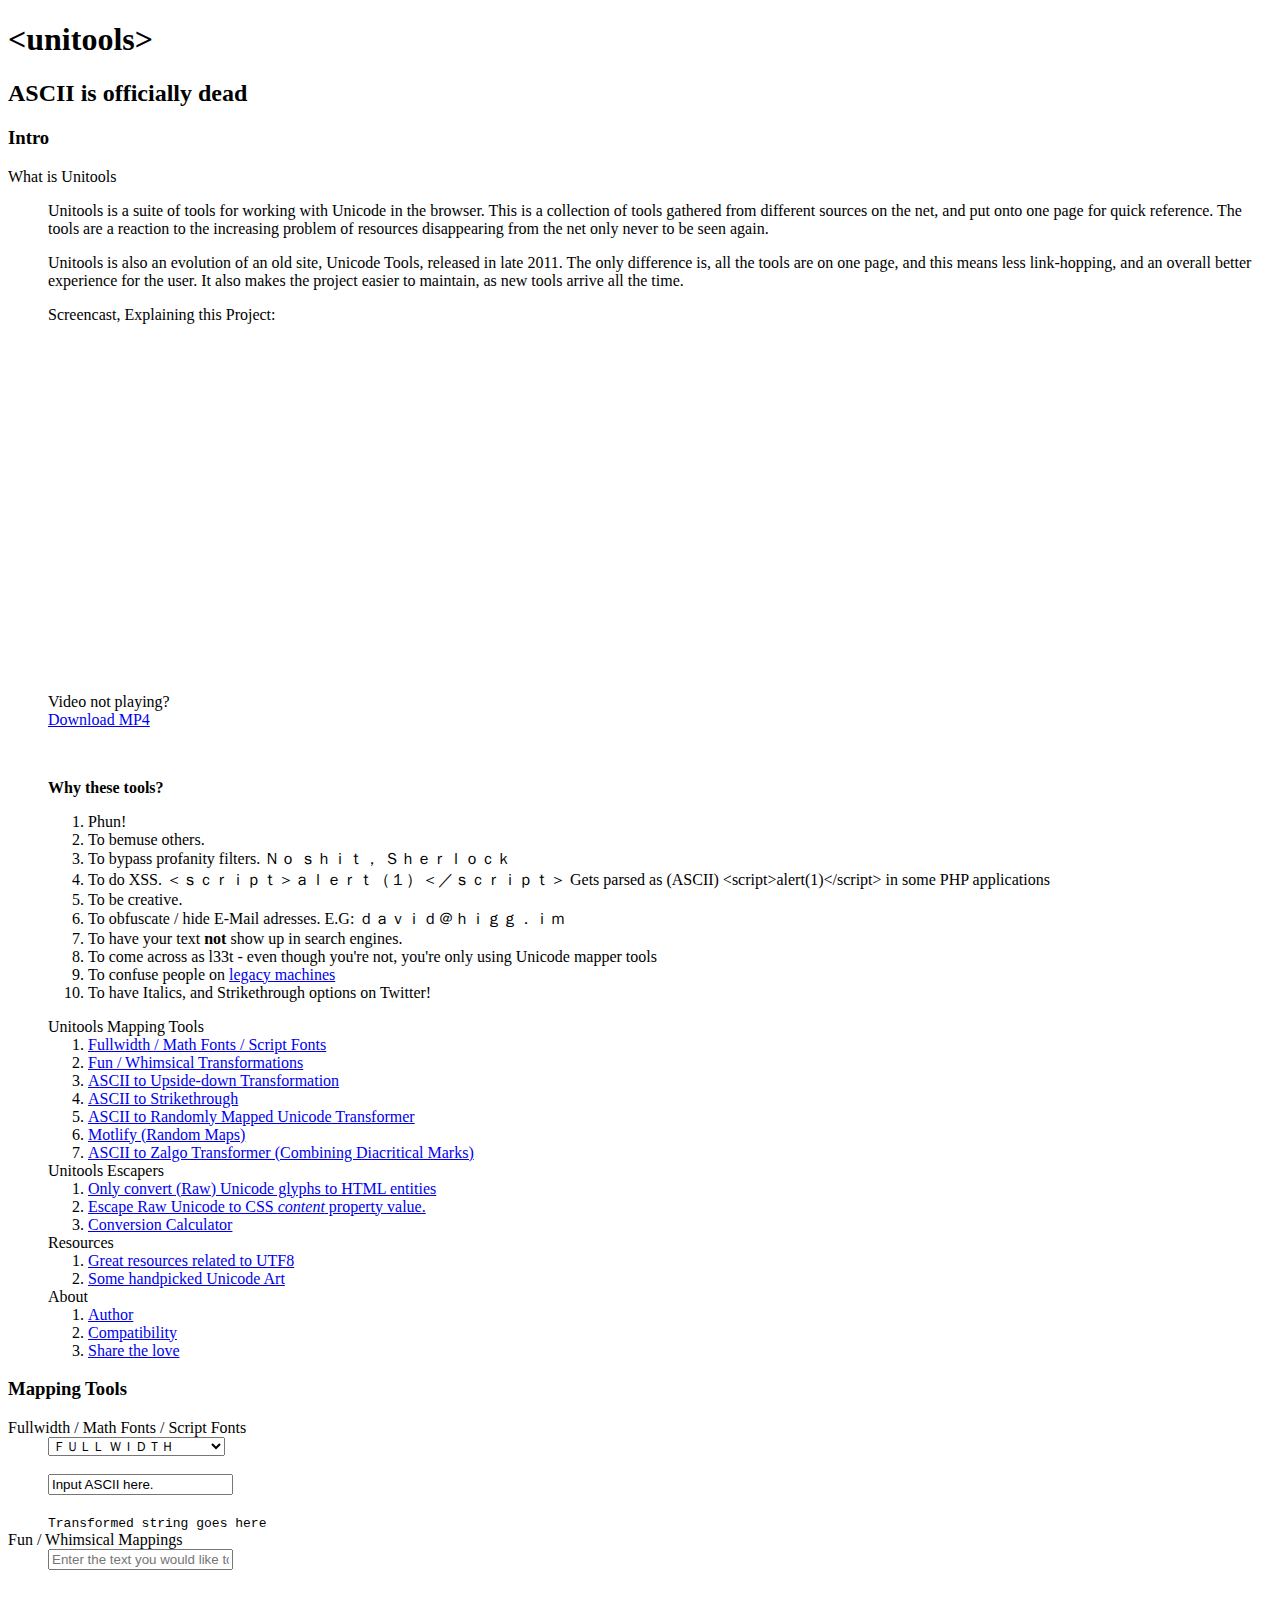
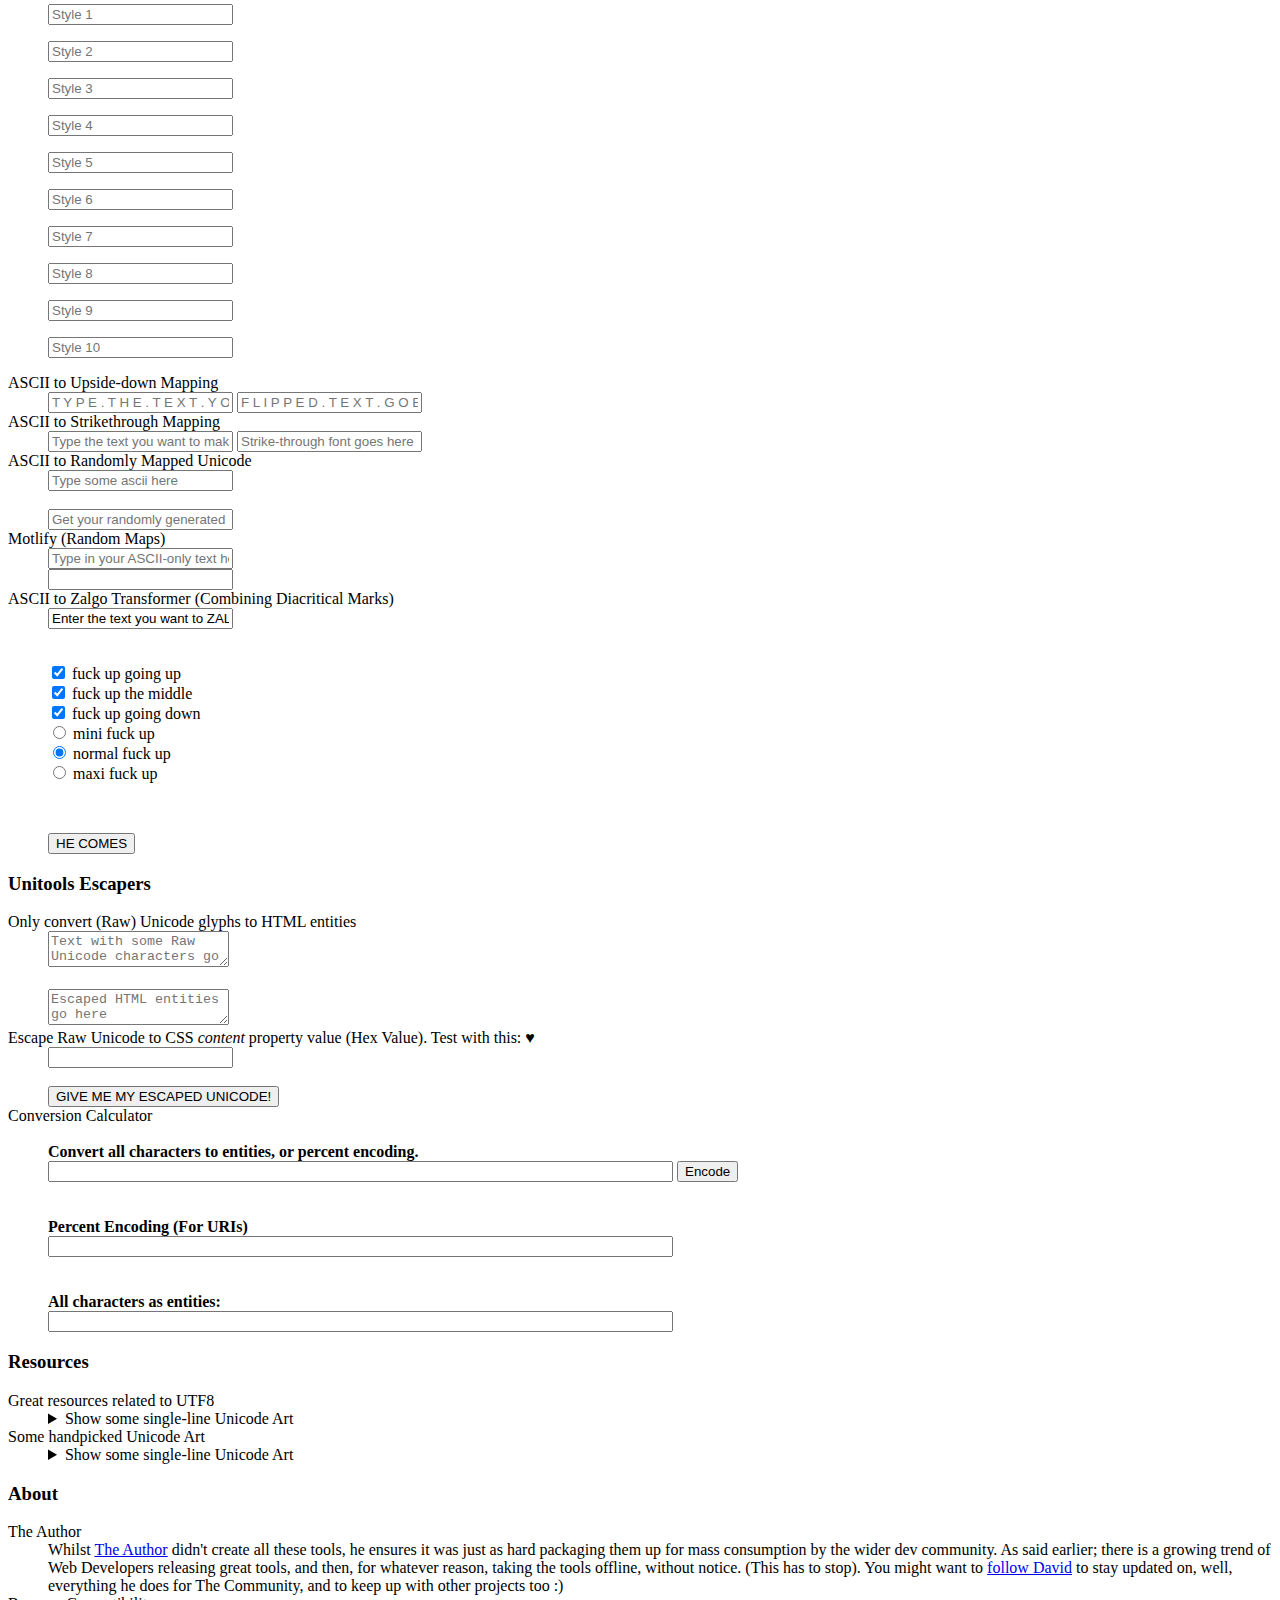
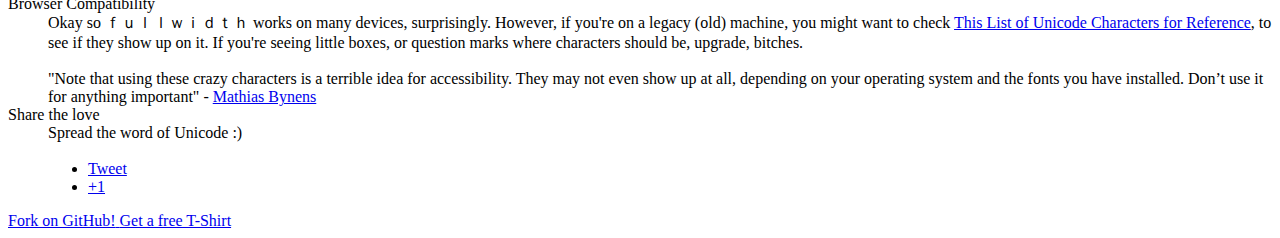
==== index.html @ a4edc74b "The one true commit" ====
<!DOCTYPE html>
<html lang="en">
   <head>
      <meta charset="utf-8" />
      <title>Unitools. Unicode mapping, mappers, maps. Unicode Tools, Utilities. Unicode Manipulate, Manipulation. Unicode Fonts, Glyphs. Fraktur Font. Full Width Unicode. Unicode Escape. Entities. UTF8 Convert. Unicode Conversion, Mangling. ASCII. </title>

      <link href="http://fonts.googleapis.com/css?family=Days+One|Righteous" rel="stylesheet" type="text/css" />

      <link rel="stylesheet" type="text/css" href="http://unicode.eiremedia.netdna-cdn.com/css.css" />

   </head>
   <body>
      <header>
         <h1 id="logo">&lt;<span>unitools</span>&gt;</h1>
      </header>
      <div class="max-width">
         <h2 id="tag_line">ASCII is officially dead</h2>
         <h3>
            Intro
            <span id="intro" class="anchor-id"></span>
         </h3>
         <dl>
            <dt>What is Unitools</dt>
            <dd>
               <p>
                  Unitools is a suite of tools for working with Unicode in the browser. This is a collection of tools gathered from different sources on the net, and put onto one page for quick reference. The tools are a reaction to the increasing problem of resources disappearing from the net only never to be seen again.
               </p>
               <p>Unitools is also an evolution of an old site, Unicode Tools, released in late 2011. The only difference is, all the tools are on one page, and this means less link-hopping, and an overall better experience for the user. It also makes the project easier to maintain, as new tools arrive all the time.</p>
               
               <p>
               <div id="bsap_1278447" class="bsarocks bsap_34ff9915aacae58d404570c35c360031"></div>
               </p>
               
               <p>Screencast, Explaining this Project:</p>
<P>&nbsp;</p>
<iframe width="560" height="315" src="http://www.youtube.com/embed/0e6lX65sw24" frameborder="0" allowfullscreen></iframe>
<br>
Video not playing?<br>
<a href="http://resources.eiremedia.netdna-cdn.com/video/unitools.mp4">Download MP4</a><br>
<P>&nbsp;</p>
               <p>
               <B>Why these tools?</b><br>
               <ol>
               <li>Phun!
               <li>To bemuse others.
               <li>To bypass profanity filters. Ｎｏ ｓｈｉｔ， Ｓｈｅｒｌｏｃｋ
               <li>To do XSS. ＜ｓｃｒｉｐｔ＞ａｌｅｒｔ（１）＜／ｓｃｒｉｐｔ＞ Gets parsed as (ASCII) &lt;script&gt;alert(1)&lt;/script&gt; in some PHP applications
               <li>To be creative.
               <li>To obfuscate / hide E-Mail adresses. E.G: ｄａｖｉｄ＠ｈｉｇｇ．ｉｍ
               <li>To have your text <b>not</b> show up in search engines.
               <li>To come across as l33t - even though you're not, you're only using Unicode mapper tools
               <li>To confuse people on <a href="#nnn">legacy machines</a>
               <li>To have Italics, and Strikethrough options on Twitter!
               </ol>
               </p>
               Unitools Mapping Tools
               <ol>
                  <li><a href="#aaa">Fullwidth / Math Fonts / Script Fonts</a>
                  <li><a href="#bbb">Fun / Whimsical Transformations</a>
                  <li><a href="#ccc">ASCII to Upside-down Transformation</a>
                  <li><a href="#ddd">ASCII to Strikethrough</a>
                  <li><a href="#eee">ASCII to Randomly Mapped Unicode Transformer</a>
                  <li><a href="#fff">Motlify (Random Maps)</a>
                  <li><a href="#ggg">ASCII to Zalgo Transformer (Combining Diacritical Marks)</a>
               </ol>
               Unitools Escapers
               <ol>
                  <li><a href="#hhh">Only convert (Raw) Unicode glyphs to HTML entities</a>
                  <li><a href="#iii">Escape Raw Unicode to CSS <i>content</i> property value.</a>
                  <li><a href="#jjj">Conversion Calculator</a>
               </ol>
               Resources
               <ol>
                  <li><a href="#kkk">Great resources related to UTF8</a>
                  <li><a href="#lll">Some handpicked Unicode Art</a>
               </ol>
               About
               <ol>
                  <li><a href="#mmm">Author</a>
                  <li><a href="#nnn">Compatibility</a>
                  <li><a href="#ooo">Share the love</a>
               </ol>
            </dd>
         </dl>
         <h3>
            Mapping Tools
            <span id="docs" class="anchor-id"></span>
         </h3>
         <dl>
            <dt id="aaa">Fullwidth / Math Fonts / Script Fonts</dt>
            <dd>
               <select id="font">
				<option value="" disabled="disabled">Select a font</option>
				<option value="65248">&#65318;&#65333;&#65324;&#65324; &#65335;&#65321;&#65316;&#65332;&#65320;</option>
				<option value="119743">𝐌𝐀𝐓𝐇 𝐁𝐎𝐋𝐃</option>
				<option value="119795">𝑀𝐴𝑇𝐻 𝐼𝑇𝐴𝐿𝐼𝐶</option>
				<option value="119847">𝑴𝑨𝑻𝑯 𝑩𝑶𝑳𝑫 𝑰𝑻𝑨𝑳𝑰𝑪</option>
				<option value="119899">ℳ𝒜𝒯ℋ 𝒮𝒞ℛℐ𝒫𝒯</option>
				<option value="119951">𝓜𝓐𝓣𝓗 𝓢𝓒𝓡𝓘𝓟𝓣 𝓑𝓞𝓛𝓓</option>
				<option value="120003">𝔉ℜ𝔄𝔎𝔗𝔘ℜ</option>
				<option value="120055">𝔻𝕆𝕌𝔹𝕃𝔼 𝕊𝕋ℝ𝕌ℂ𝕂</option>
				<option value="120107">𝕱𝕽𝕬𝕶𝕿𝖀𝕽 𝕭𝕺𝕷𝕯</option>
				<option value="120159">𝖲𝖠𝖭𝖲 𝖲𝖤𝖱𝖨𝖥</option>
				<option value="120211">𝗦𝗔𝗡𝗦 𝗦𝗘𝗥𝗜𝗙 𝗕𝗢𝗟𝗗</option>
				<option value="120263">𝘚𝘈𝘕𝘚 𝘚𝘌𝘙𝘐𝘍 𝘐𝘛𝘈𝘓𝘐𝘊</option>
				<option value="120315">𝙎𝘼𝙉𝙎 𝙎𝙀𝙍𝙄𝙁 𝘽𝙊𝙇𝘿 𝙄𝙏𝘼𝙇𝙄𝘾</option>
				<option value="120367">𝙼𝙾𝙽𝙾𝚂𝙿𝙰𝙲𝙴</option>
               </select>
               <br /><br />
               <input value="Input ASCII here." id="math_input" onKeyUp="$('#output').empty();fontChange($('#math_input').val(), $('#font').val());" />
               <br /><br />
               <code id="output">Transformed string goes here</code>
            </dd>
            <dt id="bbb">Fun / Whimsical Mappings</dt>
            <dd>
               <form name="generator">
                  <input placeholder="Enter the text you would like to make fun / whimsical here" class="textmakerblue" name="textin" onClick="textin_focus(event,this);" type="text" onKeyUp="change(textin, textout, texthax, textdiv, textarab, textazak, textstripe, textspike, textbol, textsmallbol); breezah(textin, textbre)" /><br /><br />
                  <p>
                     <input placeholder="Style 1" name="textout" type="text" readonly onClick="highlight(this);" />
                  </p>
                  <p>
                     <input placeholder="Style 2" name="textarab" type="text" readonly onClick="highlight(this);" />
                  </p>
                  <p>
                     <input placeholder="Style 3" name="textbre" type="text" readonly onClick="highlight(this);" />
                  </p>
                  <p>
                     <input placeholder="Style 4" name="textstripe" type="text" readonly onClick="highlight(this);" />
                  </p>
                  <p>
                     <input placeholder="Style 5" name="textazak" type="text" readonly onClick="highlight(this);" />
                  </p>
                  <p>
                     <input placeholder="Style 6" name="textdiv" type="text" readonly onClick="highlight(this);" />
                  </p>
                  <p>
                     <input placeholder="Style 7" name="texthax" type="text" readonly onClick="highlight(this);" />
                  </p>
                  <p>
                     <input placeholder="Style 8" name="textspike" type="text" readonly onClick="highlight(this);" />
                  </p>
                  <p>
                     <input placeholder="Style 9" name="textbol" type="text" readonly onClick="highlight(this);" />
                  </p>
                  <p>
                     <input placeholder="Style 10" name="textsmallbol" type="text" readonly onClick="highlight(this);" />
                  </p>
               </form>
            </dd>
            <dt id="ccc">ASCII to Upside-down Mapping</dt>
            <dd>
               <input spellcheck="false" name="original" placeholder="T Y P E . T H E . T E X T . Y O U . W A N T . F L I P P E D . H E R E" onKeyUp="flip()" />
               <input spellcheck="false" name="flipped" placeholder="F L I P P E D . T E X T . G O E S . H E R E" readonly />
            </dd>
            <dt id="ddd">ASCII to Strikethrough Mapping</dt>
            <dd>
               <input spellcheck="false" placeholder="Type the text you want to make strike-through" onKeyUp="strikethroughText(this.value)" />
               <input spellcheck="false" id="striked" placeholder="Strike-through font goes here" readonly />
            </dd>
            <dt id="eee">ASCII to Randomly Mapped Unicode</dt>
            <dd>
               <input spellcheck="false" placeholder="Type some ascii here" id="inputString" onkeyup="doit()" />
               <br />
               <br />
               <input spellcheck="false" placeholder="Get your randomly generated Unicode Mappings!" id="outputString" />
            </dd>
            <dt id="fff">Motlify (Random Maps)</dt>
            <dd>
               <input placeholder="Type in your ASCII-only text here, and see the Motlified version below" type="text" id="motin" onkeyup="forceUpdate()" /><br />
               <input cols="50" readonly="readonly" id="motout" placeholder="" />
            </dd>
            <dt id="ggg">ASCII to Zalgo Transformer (Combining Diacritical Marks)</dt>
            <dd>
               <input autocomplete="off" spellcheck="false" id="zalgo_txt" value="Enter the text you want to ZALGIFY here." />
               <p>
                  <br />
                  <input class="zopt" id="zalgo_opt_up" type="checkbox" checked /> fuck up going up<BR />
                  <input class="zopt" id="zalgo_opt_mid" type="checkbox" checked /> fuck up the middle<BR />
                  <input class="zopt" id="zalgo_opt_down" type="checkbox" checked /> fuck up going down<BR />
                  <input class="zopt" id="zalgo_opt_mini" type="radio" name="optval" /> mini fuck up<BR />
                  <input class="zopt" id="zalgo_opt_normal" type="radio" checked name="optval" /> normal fuck up<BR />
                  <input class="zopt" id="zalgo_opt_maxi" type="radio" name="optval" /> maxi fuck up<BR />
               </p>
               <br />
               <P>
                  <input id="zalgo_btn" onclick="zalgo_textarea('zalgo_txt');" type="button" value="HE COMES" /> 
               </p>
               <div class="output">
                  <p id="lulz_container"></p>
                  <P id="lulz"></P>
               </div>
            </dd>
         </dl>
         <h3>
            Unitools Escapers
         </h3>
         <dl>
            <dt id="hhh">Only convert (Raw) Unicode glyphs to HTML entities</dt>
            <dd>
               <textarea spellcheck="false" name="unicode" placeholder="Text with some Raw Unicode characters go here" onkeyup="toEntity()"></textarea>
               <br /><br />
               <textarea spellcheck="false" name="entity" placeholder="Escaped HTML entities go here" readonly></textarea>
            </dd>
            <dt id="iii">Escape Raw Unicode to CSS <i>content</i> property value (Hex Value). Test with this: ♥</dt>
            <dd>
               <form onsubmit="ASCII_because_my_css_wants_to_remain_unharmed_by_UNICODE(); return false;" action="#">
                  <input class="ggg" name="input" maxlength="1" />
                  <br /><br />
                  <input type="submit" value="GIVE ME MY ESCAPED UNICODE!" />
               </form>
            </dd>
            <dt id="jjj">Conversion Calculator</dt>
            <dd>
               <form name="blah" action=""> 
                  <br /> 
                  <b>Convert all characters to entities, or percent encoding.</b><br /> 
                  <input type="text" name="ascii" size="75" />&nbsp;<input type="button" value="Encode" onclick="encode()" />
                  <br /><br /><br /> 
                  <b>Percent Encoding (For URIs)</b><br /> 
                  <input type="text" name="hex" size="75" />
                  <br /><br /><br /> 
                  <b>All characters as entities:</b><br /> 
                  <input type="text" name="unicode" size="75" />
                  <br /> 
               </form>
            </dd>
         </dl>
         <h3>
            Resources
         </h3>
         <dl>
            <dt id="kkk">Great resources related to UTF8</dt>
            <dd>
              <details>
				<summary>Show some single-line Unicode Art</summary>
               <a href="http://copypastecharacter.com/iphone">http://copypastecharacter.com/iphone</a><br>
               <a href="http://www.unicodemap.org/">http://www.unicodemap.org/</a><br>
               <a href="http://www.emoji-cheat-sheet.com/">http://www.emoji-cheat-sheet.com/</a><br>
               <a href="http://brajeshwar.github.com/entities/">http://brajeshwar.github.com/entities/</a><br>
               <a href="http://adamvarga.com/strike/">http://adamvarga.com/strike/</a><br>
               <a href="http://fsymbols.com/">http://fsymbols.com/</a><br>
               <a href="http://www.grumdrig.com/emoji-list/">http://www.grumdrig.com/emoji-list/</a><br>
               <a href="http://character-code.com/emoticons-html-codes.php">http://character-code.com/emoticons-html-codes.php</a><br>
               <a href="http://www.font.su/">http://www.font.su/</a><br>
               <a href="http://overapi.com/unicode/">http://overapi.com/unicode/</a><br>
               <a href="http://mothereff.in/twitalics">http://mothereff.in/twitalics</a><br />
               <a href="http://unicodinator.com/">http://unicodinator.com/</a><br />
               <a href="http://www.ftrain.com/unicode/">http://www.ftrain.com/unicode/ &lt;&lt; Unicode Table for You</a><br />
               <a href="http://pieisgood.org/tools/unicode-escape.html">http://pieisgood.org/tools/unicode-escape.html</a><br />
               <a href="http://mothereff.in/punycode">http://mothereff.in/punycode</a><br />
               <a href="http://mothereff.in/byte-counter">http://mothereff.in/byte-counter</a><br />
               <a href="http://&#9731;.net">?.net</a><br />
               <a href="http://unicodesnowmanforyou.com/">http://unicodesnowmanforyou.com/</a><br />
               <a href="http://thenextweb.com/2008/09/16/twitterkeys-enhance-your-twitter-conversations/">http://thenextweb.com/2008/09/16/twitterkeys-enhance-your-twitter-conversations/</a><br />
               <a href="http://shapecatcher.com/">http://shapecatcher.com/</a><br />
               <a href="http://leaverou.me/scripts/unicode.html">http://leaverou.me/scripts/unicode.html</a><br />
               <a href="http://closure-library.googlecode.com/svn/trunk/closure/goog/demos/charpicker.html">http://closure-library.googlecode.com/svn/trunk/closure/goog/demos/charpicker.html</a><br />
               <a href="http://copypastecharacter.com/">http://copypastecharacter.com/</a><br />
               <a href="http://xn--n3h.net/">http://xn--n3h.net/</a><br />
               <a href="http://www.alanwood.net/unicode/miscellaneous_symbols.html">http://www.alanwood.net/unicode/miscellaneous_symbols.html</a><br />
               <a href="http://unicode.coeurlumiere.com/">http://unicode.coeurlumiere.com/</a><br />
               <a href="http://www.unicodeart.com/">http://www.unicodeart.com/</a><br />
               <a href="http://www.unicodetools.com/">http://www.unicodetools.com/</a><br />
               <a href="http://unicode.org/resources/online-tools.html">http://unicode.org/resources/online-tools.html</a><br />
               <a href="http://fsymbols.com/">http://fsymbols.com/</a><br />
               <a href="http://facebook-symbols.com/all/">http://facebook-symbols.com/all/</a><br />
               <a href="http://bit.ly/rcwyyh">http://bit.ly/rcwyyh</a><br />
               <a href="https://addons.mozilla.org/en-Us/firefox/addon/unicode-input-toolconverter/">https://addons.mozilla.org/en-Us/firefox/addon/unicode-input-toolconverter/</a><br />
               <a href="http://www.rishida.net/tools/conversion/">http://www.rishida.net/tools/conversion/</a><br />
               <a href="http://www.fritziegm.com/special-characters-unicode-symbolss-and-ascii-art-shapes/">http://www.fritziegm.com/special-characters-unicode-symbolss-and-ascii-art-shapes/</a><br />
               <a href="http://www.unicodemap.org/">http://www.unicodemap.org/</a><br />
               <a href="http://stephenbrooks.org/misc/unicode/index.htm">http://stephenbrooks.org/misc/unicode/index.htm</a><br />
               <a href="http://jsfiddle.net/paul/XqvYE/1/show/">http://jsfiddle.net/paul/XqvYE/1/show//</a><br />
               <a href="http://twitter.com/#!/UnicodeSmily">http://twitter.com/#!/UnicodeSmily</a><br />
               <a href="http://bradchoate.github.com/unicons/">http://bradchoate.github.com/unicons/</a><br />
</details>
            </dd>
            <dt id="lll">Some handpicked Unicode Art</dt>
            <dd>
            
            			<details>
				<summary>Show some single-line Unicode Art</summary>
<p>1.)</p>
               <p>
                  &#9553;&#9612;&#9553;&#9474;&#9474; &#9608; &#9612;&#9474;&#9553;&#9553;
               </p>
               <p>2.)</p>
               <p>
                  &#9604;&#9600;&#9604;&#9600;&#9604;&#9600;&#9604;&#9600;
               </p>
               <p>3.)</p>
               <p>
                  (&#9484;&#8745;&#9488;(&#9699;_&#9698;)&#9484;&#8745;&#9488;) 
               </p>
               <p>4.)</p>
               <p>
                  &#9117;&#9184;&#9181;&#9184;&#9120;
               </p>
               <p>5.)</p>
               <p>
                  &#9608;&#9604;&#9608; &#9608;&#9600;&#9608; &#9608; &#9600;&#9608;&#9600;
               </p>
               <p>6.)</p>
               <p>
                  __&#820;&#305;&#820;&#820;&#801;&#801;&#801; &#801;&#844;l&#801;&#801;&#801; &#801;&#844;l&#801;*&#801;&#801; &#801;&#820;&#305;&#820;&#820;&#801; &#801;&#801;&#865;|&#818;&#865;&#818;&#865;&#818;&#865; &#818;&#9643;&#865;&#818; &#818;&#865;&#818;&#865;&#818;&#960;&#818;&#865;&#818;&#865; &#818;&#865;&#818;&#9643;&#818;&#865;&#818;&#865; &#818;|&#801;&#801;&#801; &#801; &#801;&#820;&#305;&#820;&#801;&#801; &#801;&#844;l&#801;&#801;&#801;&#801;.__
               </p>
               <p>7.)</p>
               <p>
                  (&#773;_&#773;_&#773;(&#773;&#818;&#773;&#818;&#773;&#818;&#773;&#818;&#773;&#818;&#773;(&#773;_&#773;_&#773;&#818;&#1084;&#773;&#818;a&#8203;&#773;&#818;&#1103;&#773;&#818;l&#773;&#818;b&#773;&#818;o&#773;&#818;r&#773;&#818;o&#773;&#818;&#773; _&#773;_&#773;_&#773;() 
               </p>
               <p>8.)</p>
               <p>
                  `&#8226;.&#184;&#184;.&#8226;&#180;`&#8226;.&#184;&#184;.&#8226;&#180;`&#8226;.&#184;&#184;.&#8226;&#180;`&#8226;.&#184;&#184;.&#8226;&#180;`&#8226;.&#184;&#184;.&#8226;&#180;
               </p>
               <p>9.)</p>
               <p>
                  &#175;`&#8226;&#8226;....&#8226;&#8226;&#180;&#175;`&#8226;&#8226;....&#8226;&#8226;&#180;&#175;`&#8226;&#8226;....&#8226;&#8226;&#180;&#175;
               </p>
               <p>10.)</p>
               <p>
                  &#9668;&#9608;&#9608;&#9608;&#9619;&#9618;&#9617;&#9617;._____.&#9617;&#9617;&#9618;&#9619;&#9608;&#9608;&#9608;&#9658;
               </p>
               <p>11.)</p>
               <p>
                  ..&#8226;&#180;&#175;`&#8226;..&#8226;..&#8226;&#180;&#175;`&#8226;..&#8226;..&#8226;&#180;&#175;`&#8226;..
               </p>
               <p>12.)</p>
               <p>
                  &#305;&#305;l&#305;l&#305;l&#305;l&#305;l&#305;lll&#305;~Where the music lives~&#305;l&#305;lll&#305;ll&#305;&#305;ll&#305;ll&#305;&#305;
               </p>
               <p>13.)</p>
               <p>
                  [&#818;&#773;$&#818;&#773;(&#818;&#773;&#953;&#959;&#959;&#818;&#773;)&#818;&#773;$&#818;&#773;]
               </p>
               <p>14.)</p>
               <p>
                  ( &#773;&#818;:&#773;&#818;:&#773;&#818;:&#773;&#818;[&#773;&#818; &#773;&#818;]&#773;&#818;:&#773;&#818;:&#773;&#818;:&#773;&#818; )
               </p>
               <p>15.)</p>
               <p>
                  ((&#773;&#818; &#773;&#818;(&#773;&#818;C&#773;&#818;r&#773;&#818;a&#773;&#818;y&#773;&#818;o&#773;&#818;l&#773;&#818;&#773;&#818;a&#773;&#818;( &#773;&#818;&#773;((>
               </p>
               <p>16.)</p>
               <p>
                  &#9352; &#9353; &#9354; &#9355; &#9356; &#9357; &#9358; &#9359; &#9360; &#9361;
                  &#9362; &#9363; &#9364; &#9365; &#9366; &#9367; &#9368; &#9369; &#9370; &#9371;  
               </p>
               <p>17.)</p>
               <p>
                  &#9617;&#9617;&#9618;&#9619;&#9608;&#9608;&#9608;&#9658;  &#9668;&#9608;&#9608;&#9608;&#9619;&#9618;&#9617;&#9617; 
               </p>
               <p>18.)</p>
               <p>
                  &#3665;&#1769;&#3665;
               </p>
               <p>19.)</p>
               <p>
                  &#3665;&#1769;&#1758;&#1769;&#3665;
               </p>
               <p>20.)</p>
               <p>
                  &#9602; &#9603; &#9605; &#9606; &#9608;  ...  &#9608; &#9606; &#9605; &#9603; &#9602;
               </p>
               <p>21.)</p>
               <p>
                  &#8226;&#9734;.&#8226;*&#180;&#168;`*&#8226;&#8226;&#9829; ... &#9829;&#8226;&#8226;*&#180;&#168;`*&#8226;.&#9734;&#8226;
               </p>
               <p>22.)</p>
               <p>
                  -~*&#8217;&#168;&#175;&#168;&#8217;*&#183;~&#12933;  ...  &#12933;~*&#8217;&#168;&#175;&#168;&#8217;*&#183;~-
               </p>
               <p>23.)</p>
               <p>
                  &#9644;&#9644;&#9644;&#9644;&#9644;&#9644;&#9644;&#9644;&#9644;&#9644;&#9644;&#2972;&#1769;&#1758;&#1769;&#2972;&#9644;&#9644;&#9644;&#9644;&#9644;&#9644;&#9644;&#9644;&#9644;&#9644;&#9644;&#9644;&#9644;
               </p>
               <p>24.)</p>
               <p>
                  &#65331;&#65320;&#65333;&#65332;&#12288;&#65333;&#65328;&#12288;&#65313;&#65326;&#65316;&#12288;&#65317;&#65326;&#65322;&#65327;&#65337;&#12288;&#65332;&#65320;&#65317;&#12288;PAGE
               </p>
               <p>25.)</p>
               <p>
                  |&#818;&#773;&#773;&#9679;&#818;&#773;&#773;|&#818;&#773;&#773;=&#818;&#773;&#773;|&#818;&#773;&#773;&#9679;&#818;&#773;&#773;|
               </p>
               <p>26.)</p>
               <p>
                  *.:&#65377;&#10047;*&#65439;&#8216;&#65439;&#65381;&#10047;.&#65377;.:* *.:&#65377;&#10047;*&#65439;&#8217;&#65439;&#65381;&#10047;.&#65377;.:* *.:&#65377;&#10047;*&#65439;&#168;&#65439;&#9998;&#65381; &#10047;.&#65377;.:* *.:&#65377;&#10047;*&#65439;&#168;&#65439;&#9998;&#65381; &#10047;.&#65377;.:*
               </p>
               <p>27.)</p>
               <p>
                  &#9507;&#9607;&#9607;&#9607;&#9552;&#9472;
               </p>
               <p>28.)</p>
               <p>
                  &#12304;&#12484;&#12305;
               </p>
               <p>29.)</p>
               <p>
                  &#1203;&#824;&#1202;&#824;&#1203;
               </p>
               <p>30.)</p>
               <p>
                  (&#175;`&#8226;._.&#8226; &#8226;._.&#8226;&#180;&#175;)   
               </p>
               <p>31.)</p>
               <p>
                  (&#175;`&#176;.&#8226;&#176;&#8226;.&#9733;* *&#9733; .&#8226;&#176;&#8226;.&#176;&#180;&#175;)    
               </p>
               <p>32.)</p>
               <p>
                  &#8857;&#65103;&#8857;   
               </p>
               <p>33.)</p>
               <p>
                  &#9608; &#9827; &#9608;
               </p>
               <p>34.)</p>
               <p>
                  &#440;&#821;&#801;&#1244;&#821;&#808;&#772;&#439;
               </p>
               <p>35.)</p>
               <p>
                  &#831; &#831; &#831;'\&#831;&#831;&#821;&#839;\&#1079;==(&#8226;&#810;&#9679;)==&#949;/&#831;&#831;&#821;&#839;/'&#831; &#831; &#831; 
               </p>
               <p>36.)</p>
               <p>
                  &#9580;&#9552;&#9580;
               </p>
               <p>37.)</p>
               <p>
                  (&#773;_&#773;_&#773;_&#773;(&#773;_&#773;_&#773;_&#773;_&#773;_&#773;_&#773;_&#773;_&#773;&#773;_&#773;&#8203;()&#1706;&#1746;
               </p>
               <p>38.)</p>
               <p>
                  &#1812;&#1826;&#1820;&#1812;
               </p>
               <p>39.)</p>
               <p>
                  &#1637;&#65275; &#65225;&#8730;&#1637;&#65166; &#1649;&#1094;
               </p>
               <p>40.)</p>
               <p>
                  &#729;&#183;&#1632;&#8226;&#9679;&#9829;&#440;&#821;&#801;&#1244;&#821;&#808;&#772;&#439;&#9829;&#9679;&#8226;&#1632;&#183;&#729;
               </p>
               <p>41.)</p>
               <p>
                  &#9581;&#8745;&#9582;(^&#9787;^)&#9581;&#8745;&#9582; 
               </p>
               <p>42.)</p>
               <p>
                  &#12541;(&#180;&#12540;&#65344;)&#12494;
               </p>
               <p>43.)</p>
               <p>
                  &#20984;&#65287;&#12408;&#65287;&#20984;
               </p>
               <p>44.)</p>
               <p>
                  L&#1637;&#65275;&#65225;&#8730;&#1637;&#965; F&#1637;&#1075;'&#65225;&#8730;&#65225;&#1075;
               </p>
               <p>45.)</p>
               <p>
                  &#9608;&#9553;&#9612;&#9474; &#9608;&#9474;&#9553;&#9612; &#9553;&#9474;&#9474;&#9608;&#9553;&#9612; &#9474;&#9553;&#9553;&#9608;&#9553; &#9474;&#9553;&#9553;&#9608;&#9553;
               </p>
               <p>46.)</p>
               <p>
                  l&#305;ll&#305; |&#818;&#773;&#773;&#9679;&#818;&#773;&#773;|&#818;&#773;&#773;=&#818;&#773;&#773;|&#818;&#773;&#773;&#9679;&#818;&#773;&#773;| l&#305;ll&#305;
               </p>
               <p>47.)</p>
               <p>
                  &#3572;
               </p>
               <p>48.)</p>
               <p>
                  &#9911;
               </p>
               <p>49.)</p>
               <p>
                  [&#818;&#773;$&#818;&#773;(&#818;&#773;1&#818;&#773;)&#818;&#773;$&#818;&#773;]   [&#818;&#773;$&#818;&#773;(&#818;&#773;5&#818;&#773;)&#818;&#773;$&#818;&#773;]   [&#818;&#773;$&#818;&#773;(&#818;&#773;&#953;&#959;&#959;&#818;&#773;)&#818;&#773;$&#818;&#773;]   [&#818;&#773;$&#818;&#773;(&#818;&#773;2&#959;&#959;&#818;&#773;)&#818;&#773;$&#818;&#773;]
               </p>
               <p>50.)</p>
               <p>
                  &#5842;
               </p>
               <p>51.)</p>
               <p>
                  &#5842; &#5834; &#5811; &#5834; &#5829; &#5819; 
               </p>
               <p>52.)</p>
               <p>
                  &#2701;&#4396;
               </p>
               <p>53.)</p>
               <p>
                  &#661;&#8226;&#811;&#865;&#8226;&#660;
               </p>
               <p>54.)</p>
               <p>
                  &#7584;&#7608;&#7580;&#7503;&#7527;&#8338;&#7524;
               </p>
			</details>
            
               
            </dd>
         </dl>
         <h3>
            About
         </h3>
         <dl>
            <dt id="mmm">The Author</dt>
            <dd>
               Whilst <a href="Http://higg.im/">The Author</a> didn't create all these tools, he ensures it was just as hard packaging them up for mass consumption by the wider dev community. As said earlier; there is a growing trend of Web Developers releasing great tools, and then, for whatever reason, taking the tools offline, without notice. (This has to stop). You might want to <a href="https://alpha.app.net/dh" rel="me">follow David</a> to stay updated on, well, everything he does for The Community, and to keep up with other projects too :)
            </dd>
            <dt id="nnn">Browser Compatibility</dt>
            <dd>
               Okay so ｆｕｌｌｗｉｄｔｈ works on many devices, surprisingly. However, if you're on a legacy (old) machine, you might want to check <a href="/characters/">This List of Unicode Characters for Reference</a>, to see if they show up on it. If you're seeing little boxes, or question marks where characters should be, upgrade, bitches.<br /><br />
               "Note that using these crazy characters is a terrible idea for accessibility. They may not even show up at all, depending on your operating system and the fonts you have installed. Don’t use it for anything important" - <a href="http://mths.be">Mathias Bynens</a>
            </dd>
            <dt id="ooo">Share the love</dt>
            <dd>
               Spread the word of Unicode :)
               
               <ul class="socialcount" data-url="http://unicod.es/" data-counts="true" data-share-text="Unicode Tools #unicode">
               
               <br>
               
	<li class="twitter"><a href="https://twitter.com/intent/tweet?text=http://unicod.es/" title="Share on Twitter"><span class="social-icon icon-twitter"></span><span class="count">Tweet</span></a></li>
	<li class="googleplus"><a href="https://plus.google.com/share?url=http://unicod.es/" title="Share on Google Plus"><span class="social-icon icon-googleplus"></span><span class="count">+1</span></a></li>
</ul>
            </dd>
         </dl>
      </div>
      <footer>
      </footer>
      <script src="http://ajax.googleapis.com/ajax/libs/jquery/1.7.2/jquery.min.js"></script>
      <script src="http://unicode.eiremedia.netdna-cdn.com/js/jquery.details.js"></script>
      <script src="http://unicode.eiremedia.netdna-cdn.com/js/fonts.js"></script>
      <script src="http://unicode.eiremedia.netdna-cdn.com/js/uni.js"></script>
      <script src="http://unicode.eiremedia.netdna-cdn.com/js/weird.js"></script>
      <script src="http://unicode.eiremedia.netdna-cdn.com/js/flip.js"></script>
      <script src="http://unicode.eiremedia.netdna-cdn.com/js/random.map.js"></script>
      <script src="http://unicode.eiremedia.netdna-cdn.com/js/motlify.js"></script>
      <script src="http://unicode.eiremedia.netdna-cdn.com/js/zalg.js"></script>
      <script src="http://unicode.eiremedia.netdna-cdn.com/js/toentity.js"></script>
      <script src="http://unicode.eiremedia.netdna-cdn.com/js/css.sanitizer.js"></script>
      <script src="http://unicode.eiremedia.netdna-cdn.com/js/calculator.js"></script>
      <script src="http://unicode.eiremedia.netdna-cdn.com/js/strike.js"></script>
      <script src="http://unicode.eiremedia.netdna-cdn.com/js/socialcount.js?122"></script>
      <script>
         $(function() {
         $('details').details()
         })
      </script>
      <a id="github" href="https://github.com/higgo/higgo.github.com">
      <span>Fork on GitHub!</span>
      <span>Get a free T-Shirt</span>
      </a>
      <script src="http://s3.buysellads.com/ac/bsa.js"></script>
      
<script type="text/javascript">
  var _gauges = _gauges || [];
  (function() {
    var t   = document.createElement('script');
    t.type  = 'text/javascript';
    t.async = true;
    t.id    = 'gauges-tracker';
    t.setAttribute('data-site-id', '5144aea6f5a1f5670a000040');
    t.src = '//secure.gaug.es/track.js';
    var s = document.getElementsByTagName('script')[0];
    s.parentNode.insertBefore(t, s);
  })();
</script>
      
   </body>
</html>
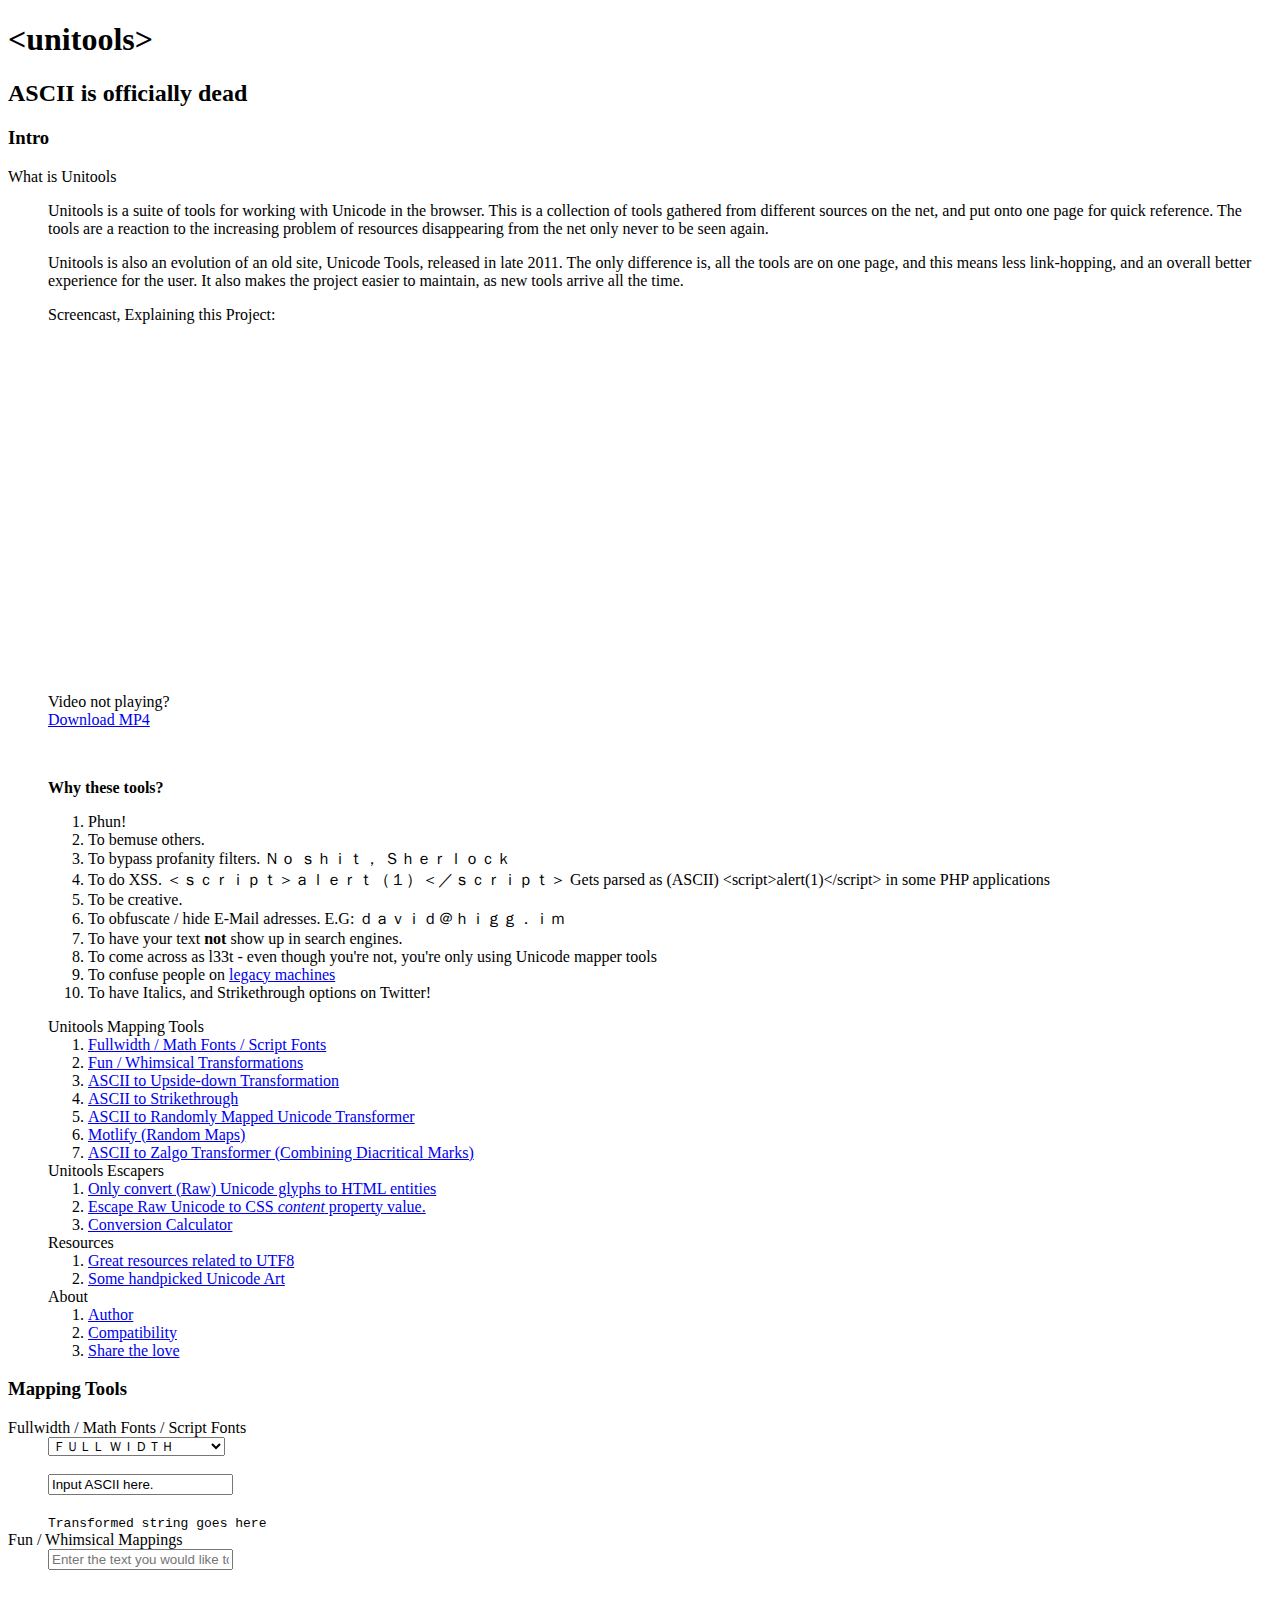
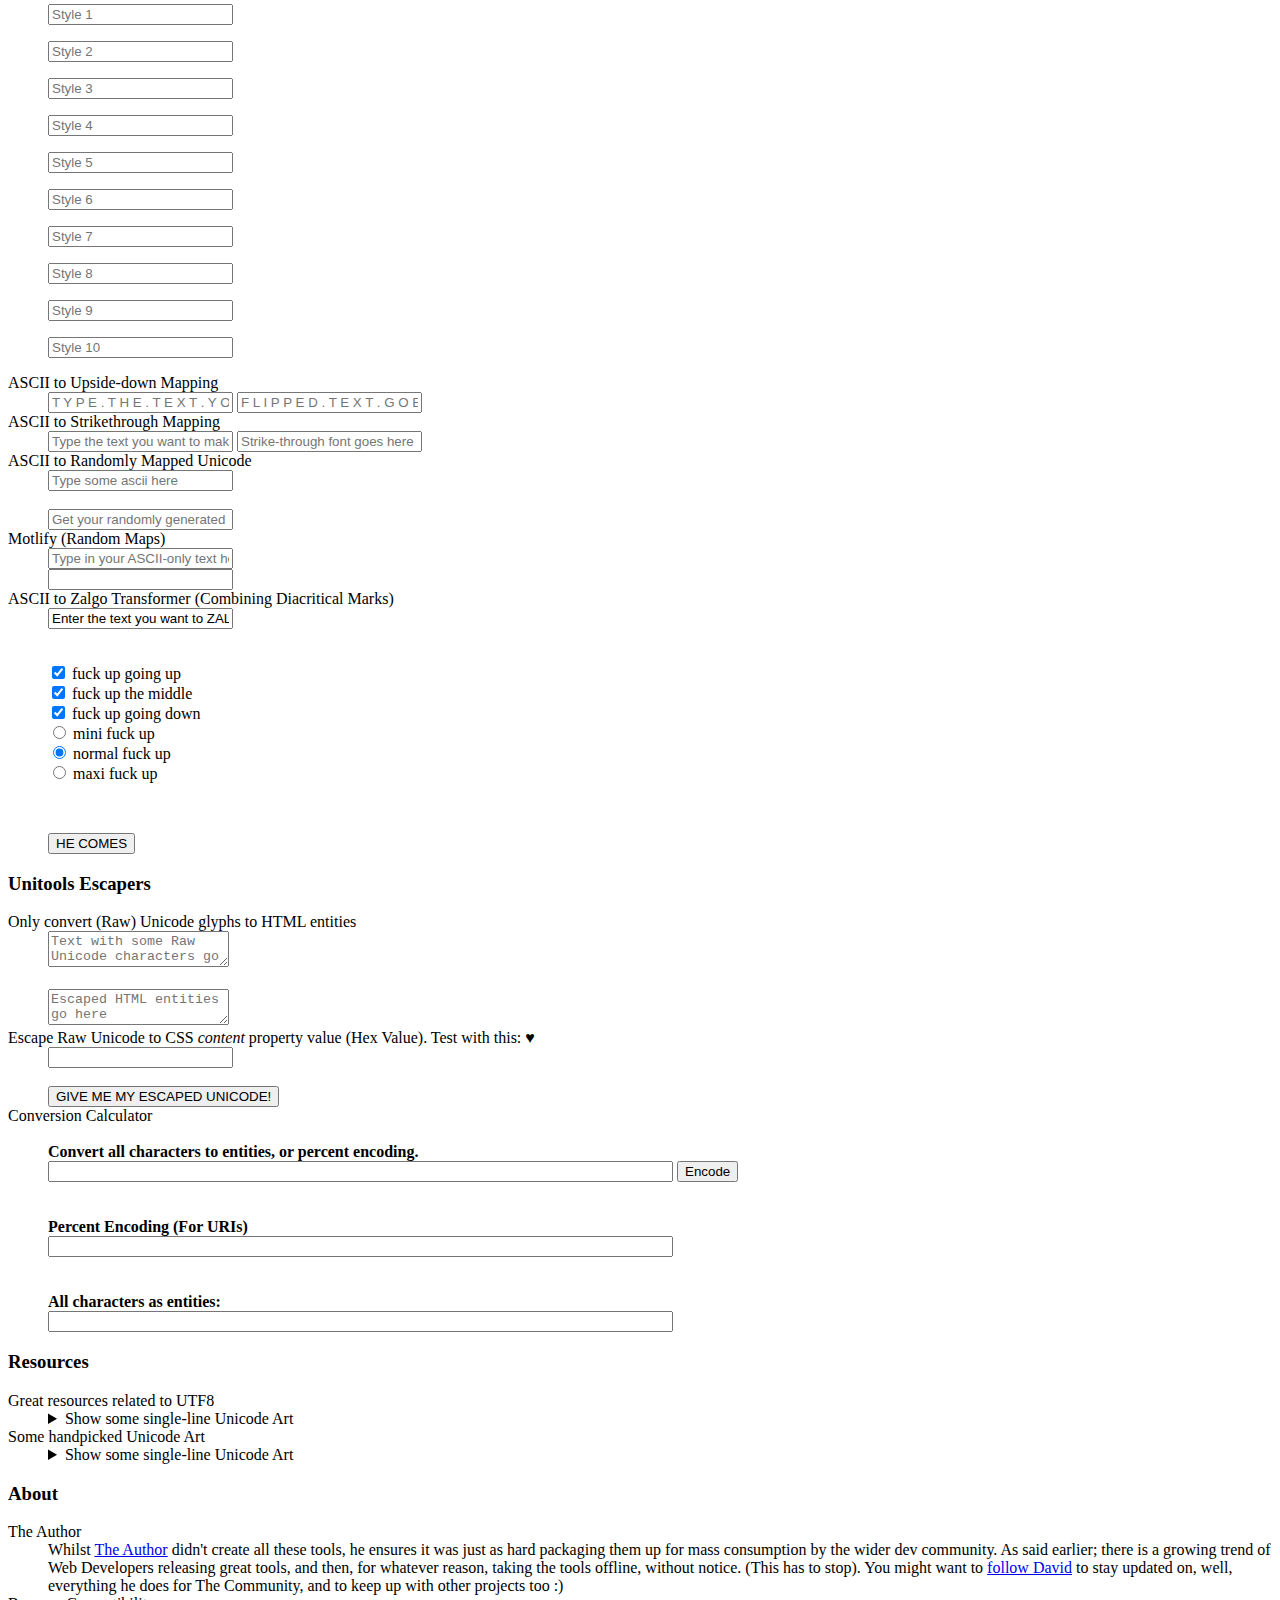
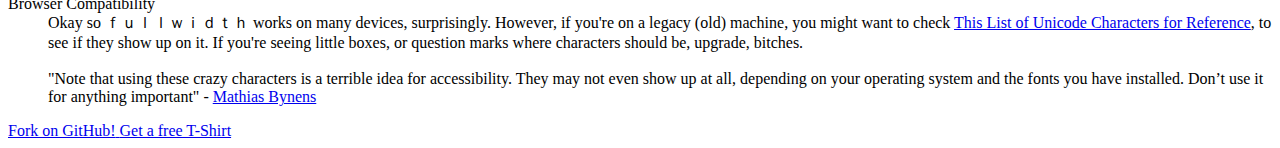
==== commit 8b98807b: "The one true commit" ====
--- a/index.html
+++ b/index.html
@@ -515,18 +515,6 @@
                Okay so ｆｕｌｌｗｉｄｔｈ works on many devices, surprisingly. However, if you're on a legacy (old) machine, you might want to check <a href="/characters/">This List of Unicode Characters for Reference</a>, to see if they show up on it. If you're seeing little boxes, or question marks where characters should be, upgrade, bitches.<br /><br />
                "Note that using these crazy characters is a terrible idea for accessibility. They may not even show up at all, depending on your operating system and the fonts you have installed. Don’t use it for anything important" - <a href="http://mths.be">Mathias Bynens</a>
             </dd>
-            <dt id="ooo">Share the love</dt>
-            <dd>
-               Spread the word of Unicode :)
-               
-               <ul class="socialcount" data-url="http://unicod.es/" data-counts="true" data-share-text="Unicode Tools #unicode">
-               
-               <br>
-               
-	<li class="twitter"><a href="https://twitter.com/intent/tweet?text=http://unicod.es/" title="Share on Twitter"><span class="social-icon icon-twitter"></span><span class="count">Tweet</span></a></li>
-	<li class="googleplus"><a href="https://plus.google.com/share?url=http://unicod.es/" title="Share on Google Plus"><span class="social-icon icon-googleplus"></span><span class="count">+1</span></a></li>
-</ul>
-            </dd>
          </dl>
       </div>
       <footer>
@@ -544,7 +532,7 @@
       <script src="http://unicode.eiremedia.netdna-cdn.com/js/css.sanitizer.js"></script>
       <script src="http://unicode.eiremedia.netdna-cdn.com/js/calculator.js"></script>
       <script src="http://unicode.eiremedia.netdna-cdn.com/js/strike.js"></script>
-      <script src="http://unicode.eiremedia.netdna-cdn.com/js/socialcount.js?122"></script>
+      
       <script>
          $(function() {
          $('details').details()
@@ -556,19 +544,6 @@
       </a>
       <script src="http://s3.buysellads.com/ac/bsa.js"></script>
       
-<script type="text/javascript">
-  var _gauges = _gauges || [];
-  (function() {
-    var t   = document.createElement('script');
-    t.type  = 'text/javascript';
-    t.async = true;
-    t.id    = 'gauges-tracker';
-    t.setAttribute('data-site-id', '5144aea6f5a1f5670a000040');
-    t.src = '//secure.gaug.es/track.js';
-    var s = document.getElementsByTagName('script')[0];
-    s.parentNode.insertBefore(t, s);
-  })();
-</script>
       
    </body>
 </html>
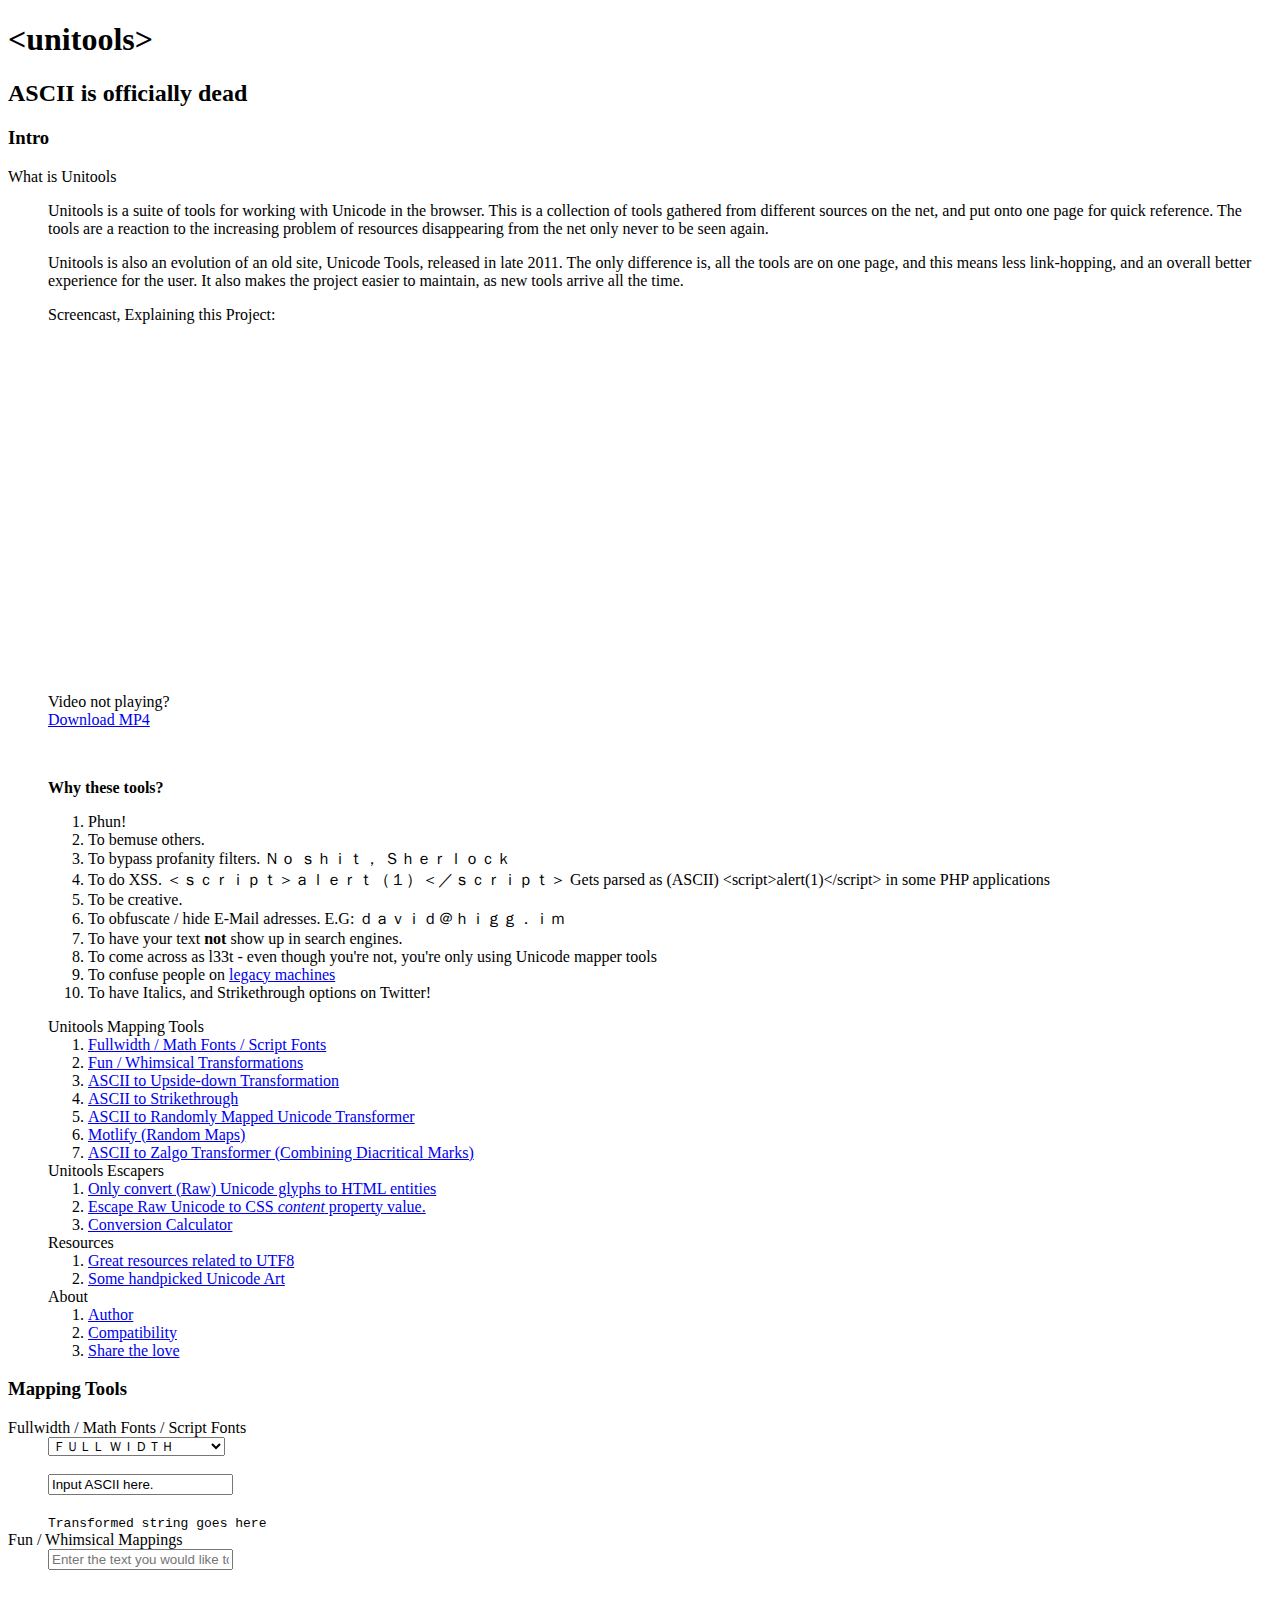
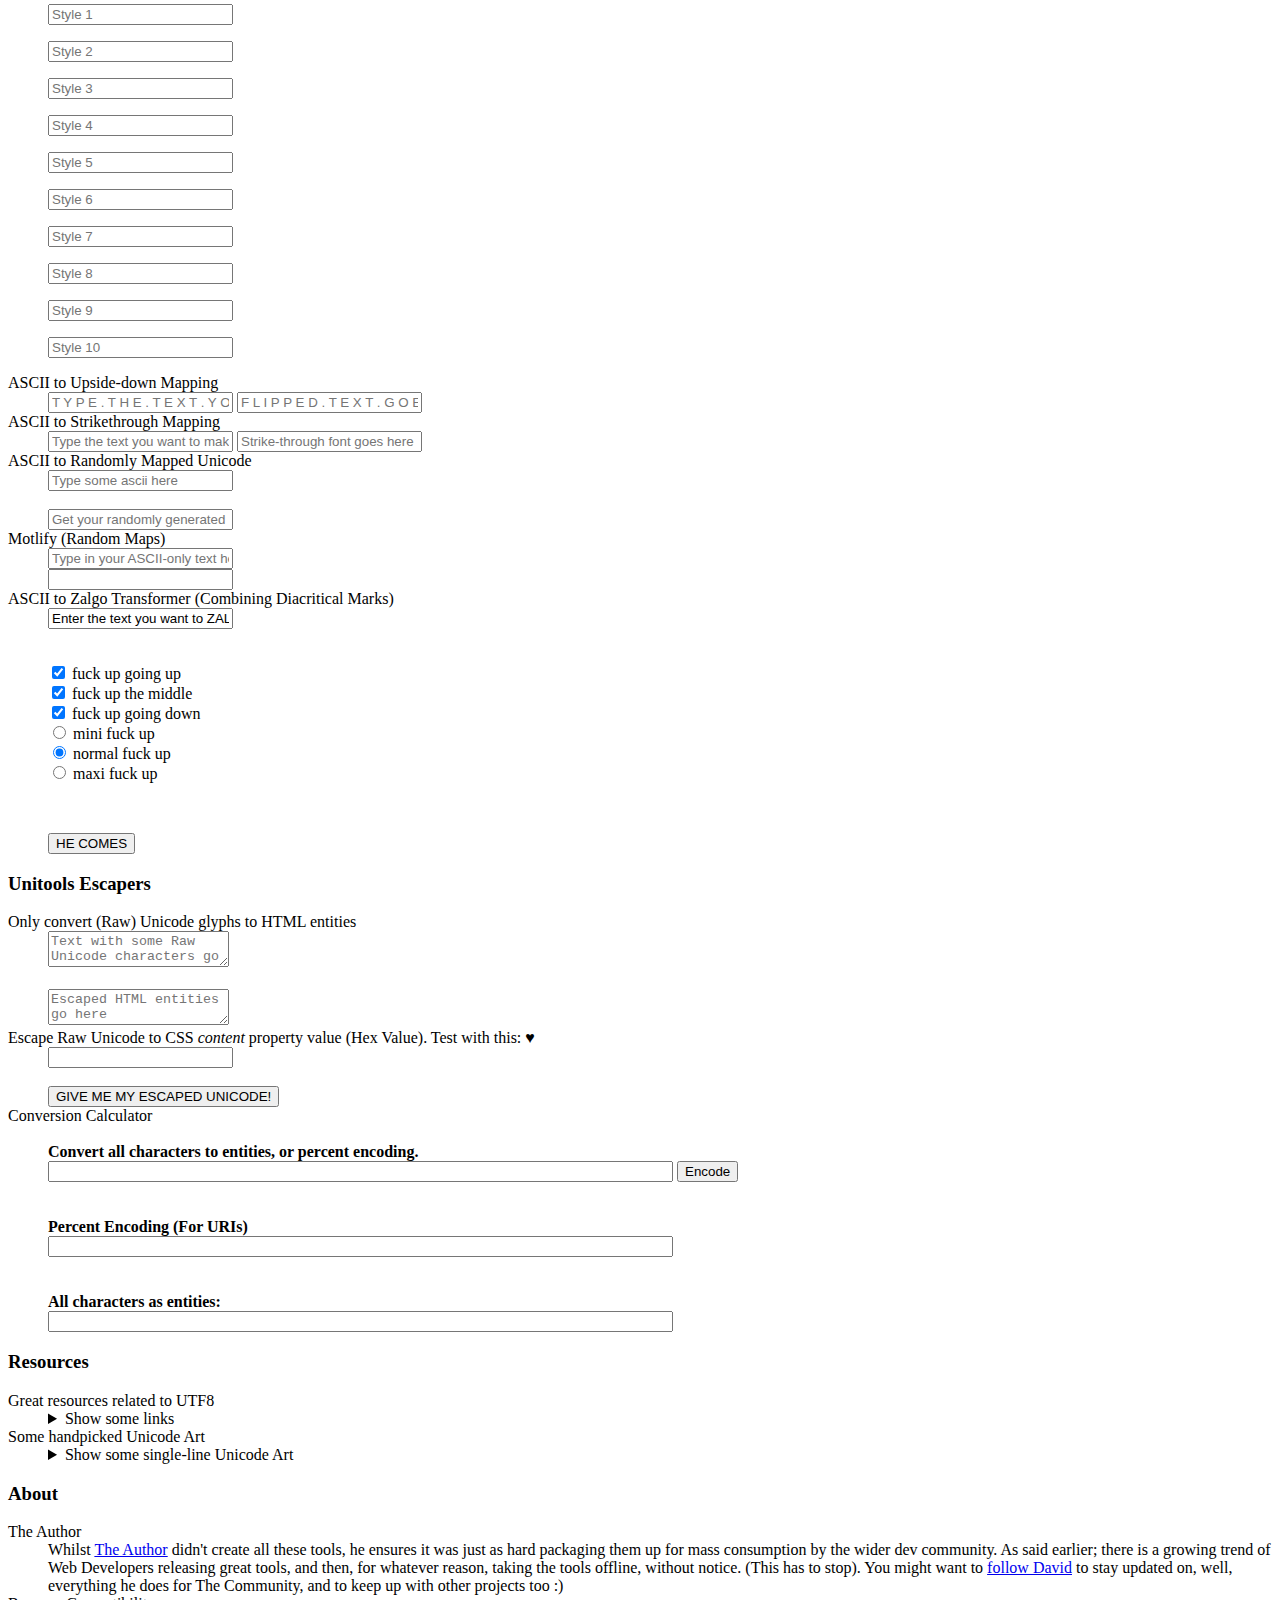
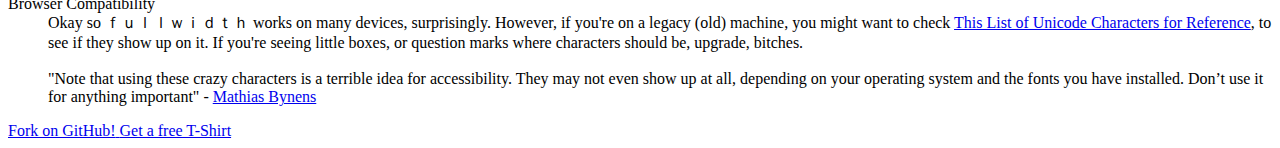
==== commit e2057424: "The one true commit" ====
--- a/index.html
+++ b/index.html
@@ -232,7 +232,7 @@
             <dt id="kkk">Great resources related to UTF8</dt>
             <dd>
               <details>
-				<summary>Show some single-line Unicode Art</summary>
+				<summary>Show some links</summary>
                <a href="http://copypastecharacter.com/iphone">http://copypastecharacter.com/iphone</a><br>
                <a href="http://www.unicodemap.org/">http://www.unicodemap.org/</a><br>
                <a href="http://www.emoji-cheat-sheet.com/">http://www.emoji-cheat-sheet.com/</a><br>
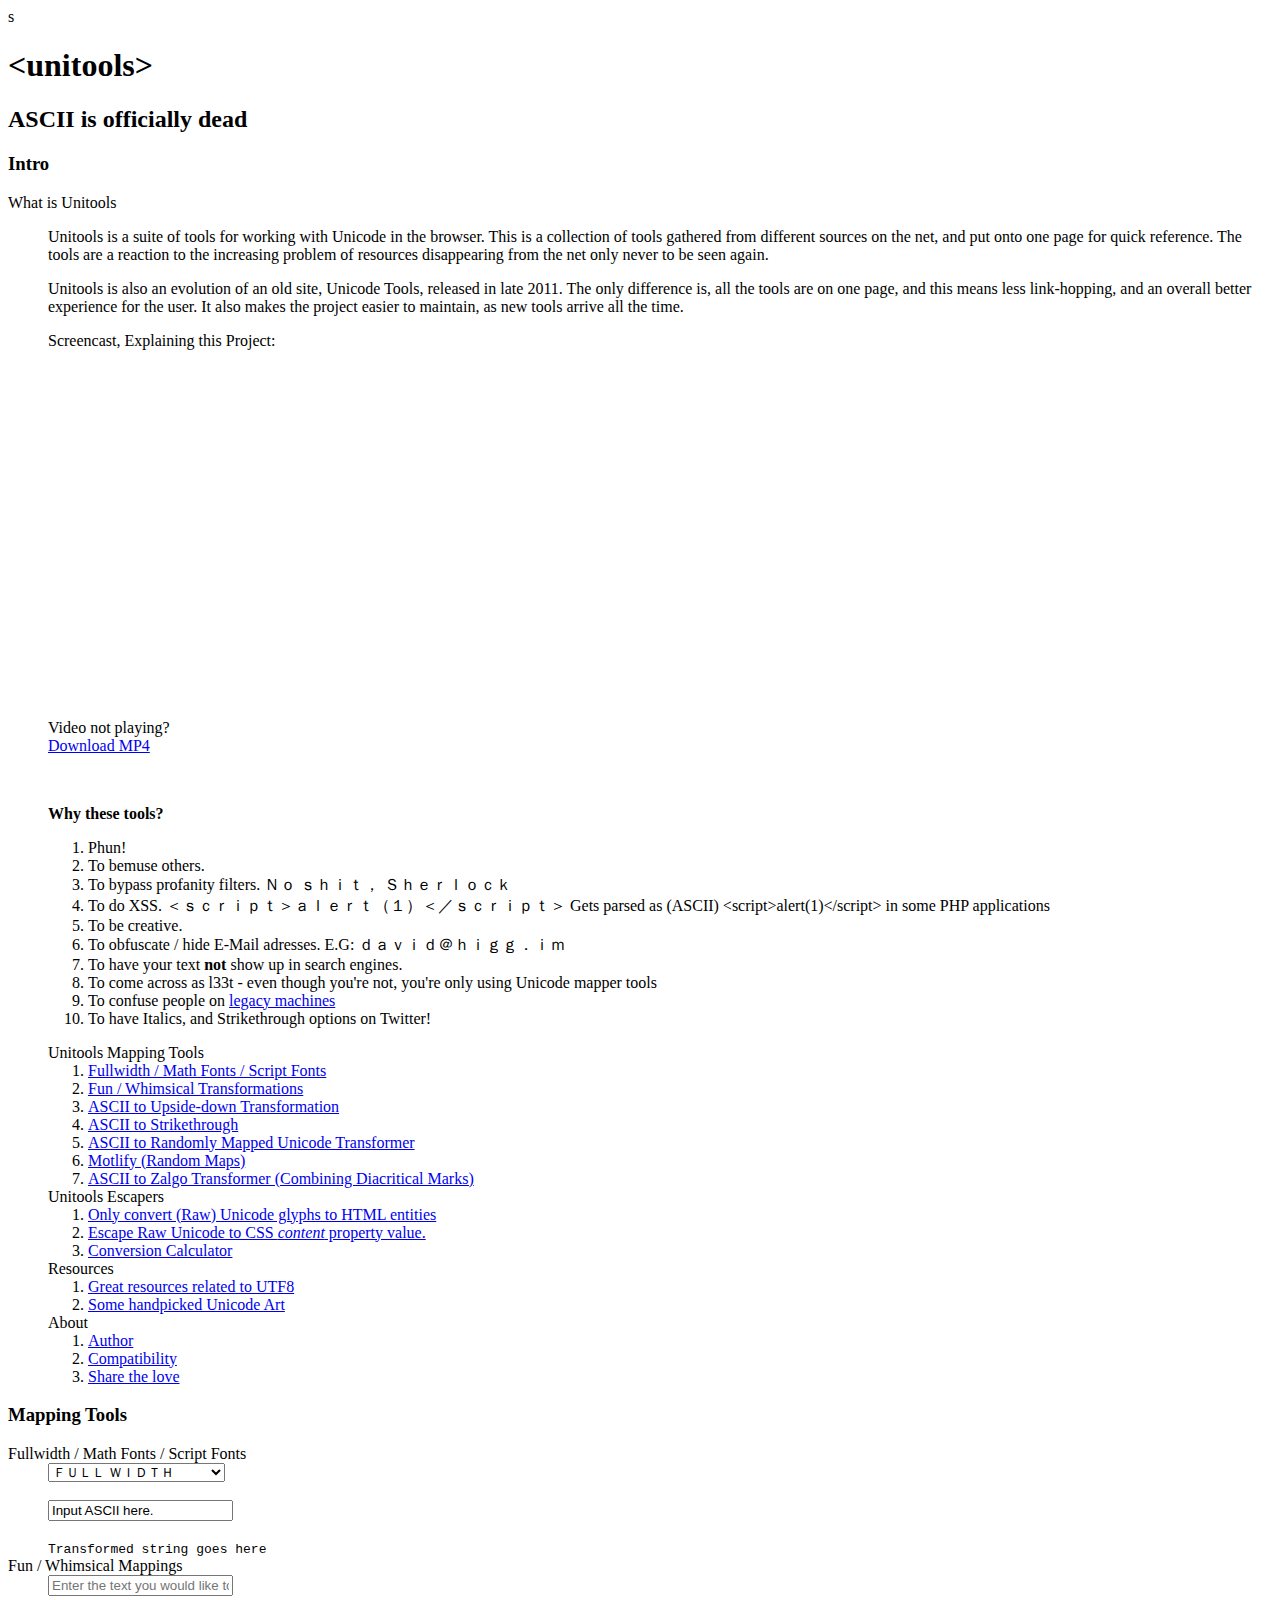
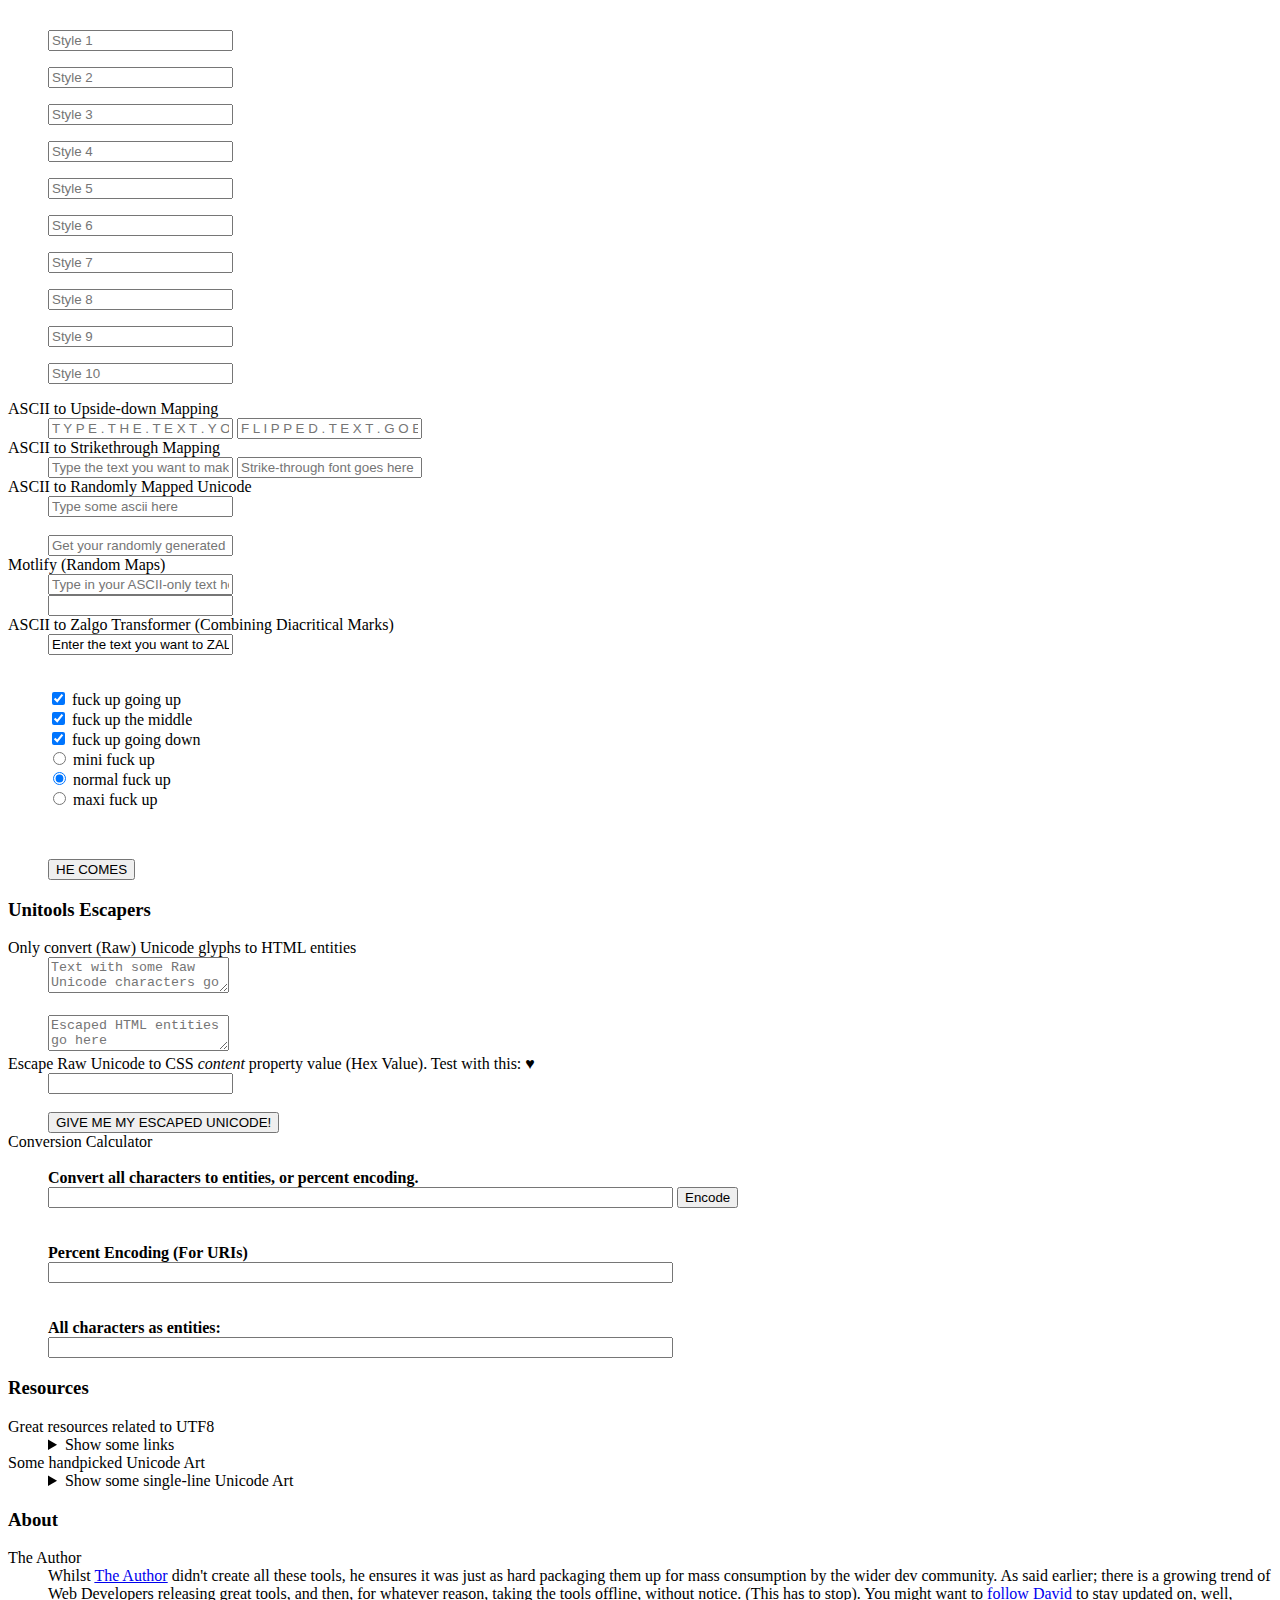
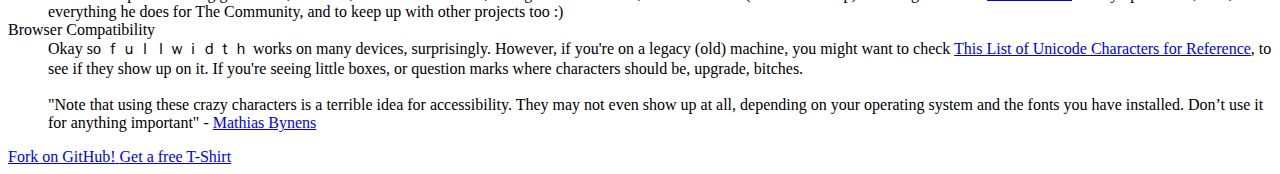
==== commit e8d75ae3: "Update index.html" ====
--- a/index.html
+++ b/index.html
@@ -9,7 +9,7 @@
       <link rel="stylesheet" type="text/css" href="http://unicode.eiremedia.netdna-cdn.com/css.css" />
 
    </head>
-   <body>
+   <body>s
       <header>
          <h1 id="logo">&lt;<span>unitools</span>&gt;</h1>
       </header>
@@ -233,6 +233,7 @@
             <dd>
               <details>
 				<summary>Show some links</summary>
+               <a href="http://charcod.es/">http://charcod.es/</a><br>
                <a href="http://copypastecharacter.com/iphone">http://copypastecharacter.com/iphone</a><br>
                <a href="http://www.unicodemap.org/">http://www.unicodemap.org/</a><br>
                <a href="http://www.emoji-cheat-sheet.com/">http://www.emoji-cheat-sheet.com/</a><br>
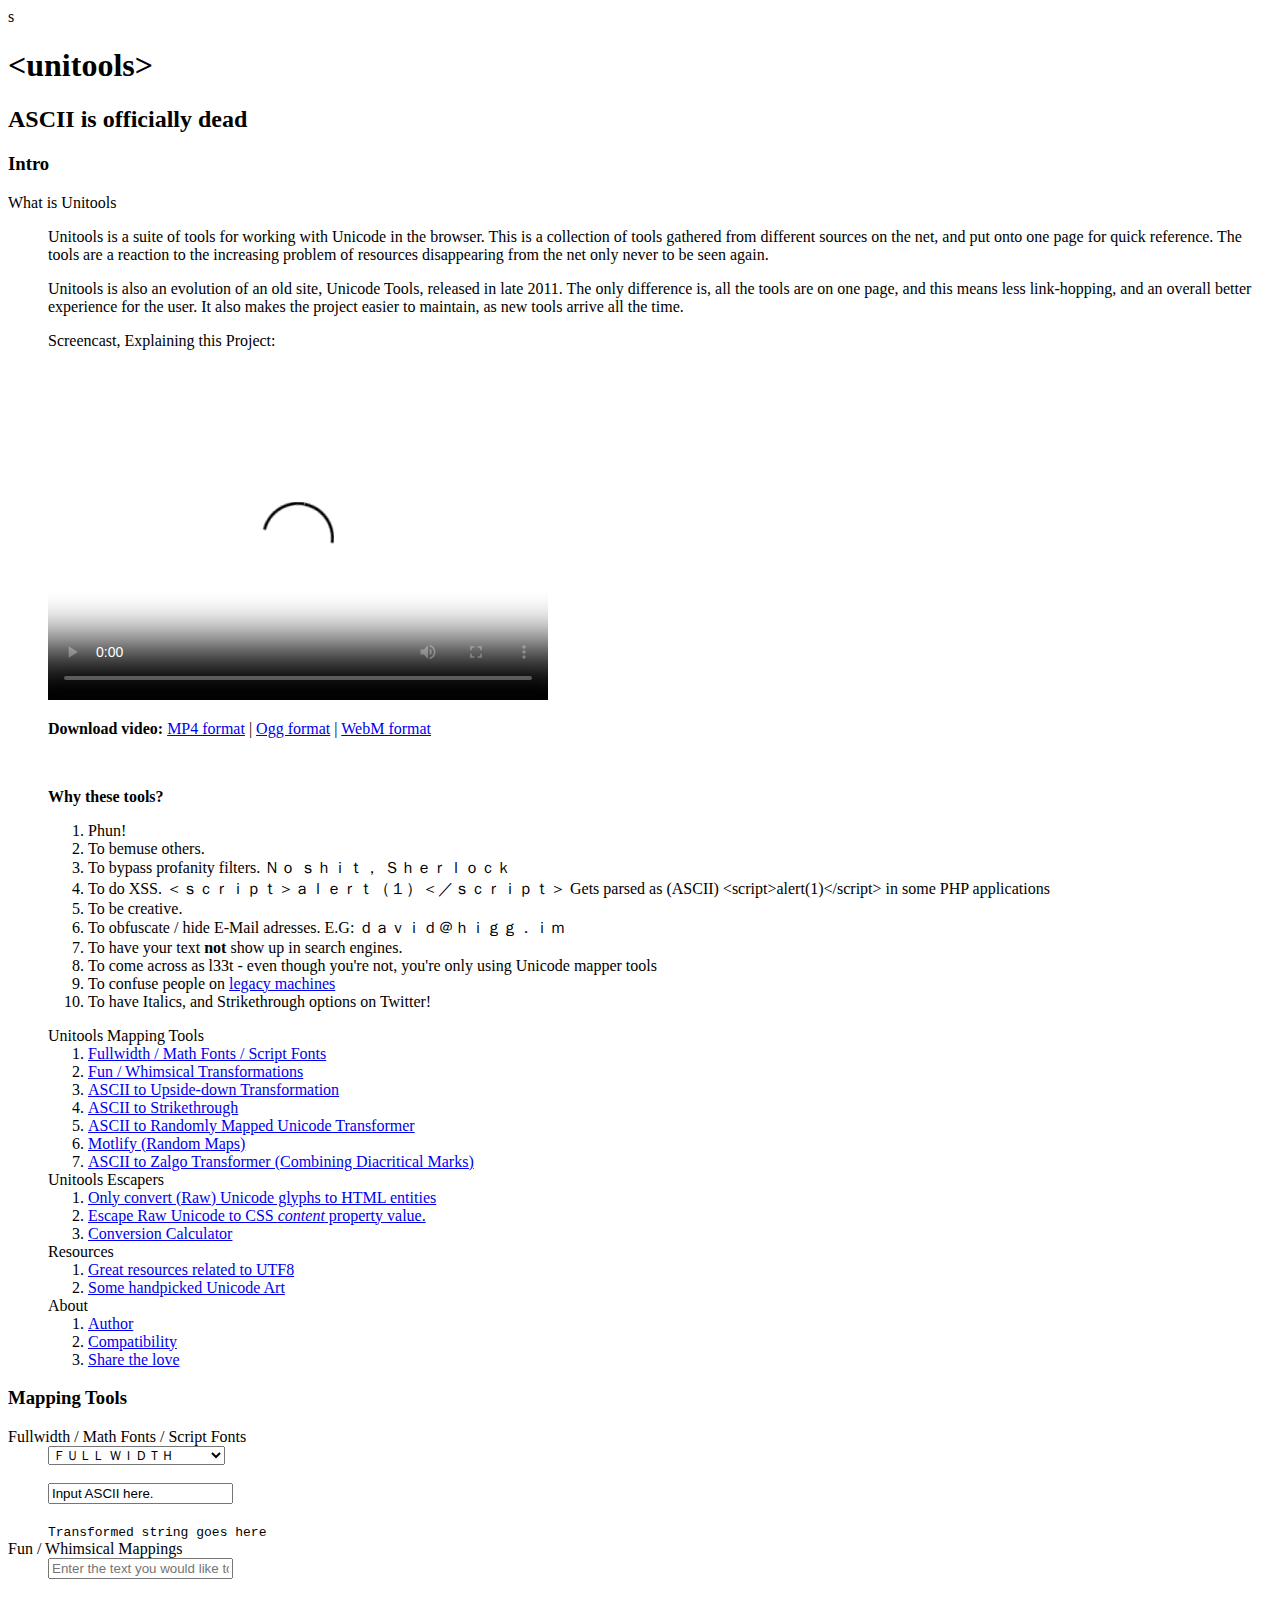
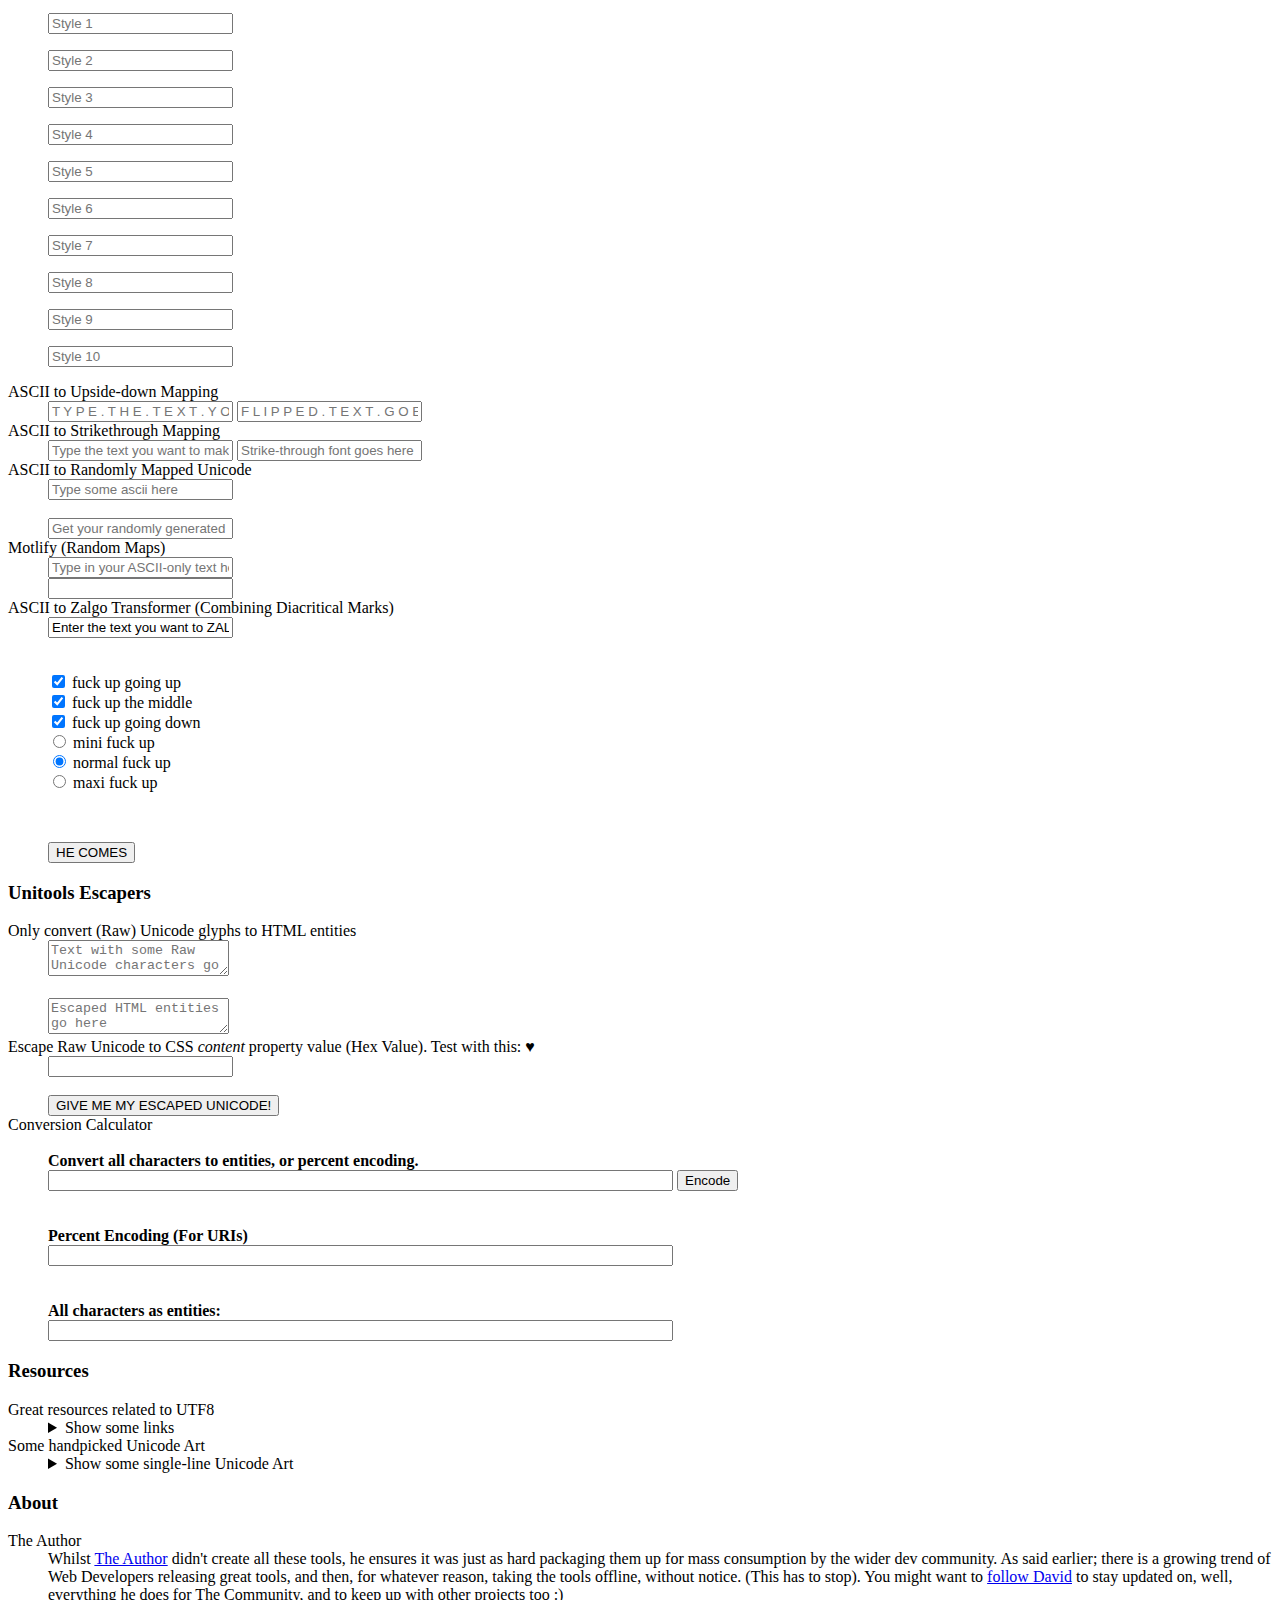
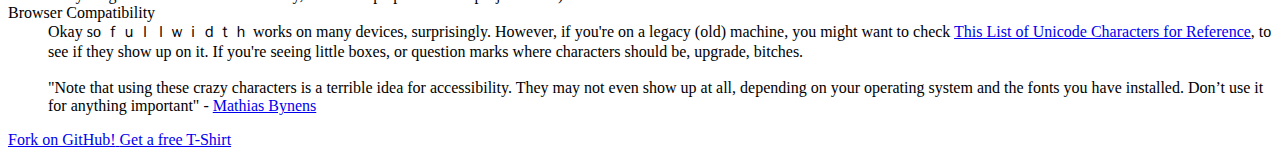
==== commit f0eec3f7: "html5 video :sparkling_heart:" ====
--- a/index.html
+++ b/index.html
@@ -1,550 +1,574 @@
-<!DOCTYPE html>
-<html lang="en">
-   <head>
-      <meta charset="utf-8" />
-      <title>Unitools. Unicode mapping, mappers, maps. Unicode Tools, Utilities. Unicode Manipulate, Manipulation. Unicode Fonts, Glyphs. Fraktur Font. Full Width Unicode. Unicode Escape. Entities. UTF8 Convert. Unicode Conversion, Mangling. ASCII. </title>
-
-      <link href="http://fonts.googleapis.com/css?family=Days+One|Righteous" rel="stylesheet" type="text/css" />
-
-      <link rel="stylesheet" type="text/css" href="http://unicode.eiremedia.netdna-cdn.com/css.css" />
-
-   </head>
-   <body>s
-      <header>
-         <h1 id="logo">&lt;<span>unitools</span>&gt;</h1>
-      </header>
-      <div class="max-width">
-         <h2 id="tag_line">ASCII is officially dead</h2>
-         <h3>
-            Intro
-            <span id="intro" class="anchor-id"></span>
-         </h3>
-         <dl>
-            <dt>What is Unitools</dt>
-            <dd>
-               <p>
-                  Unitools is a suite of tools for working with Unicode in the browser. This is a collection of tools gathered from different sources on the net, and put onto one page for quick reference. The tools are a reaction to the increasing problem of resources disappearing from the net only never to be seen again.
-               </p>
-               <p>Unitools is also an evolution of an old site, Unicode Tools, released in late 2011. The only difference is, all the tools are on one page, and this means less link-hopping, and an overall better experience for the user. It also makes the project easier to maintain, as new tools arrive all the time.</p>
-               
-               <p>
-               <div id="bsap_1278447" class="bsarocks bsap_34ff9915aacae58d404570c35c360031"></div>
-               </p>
-               
-               <p>Screencast, Explaining this Project:</p>
-<P>&nbsp;</p>
-<iframe width="560" height="315" src="http://www.youtube.com/embed/0e6lX65sw24" frameborder="0" allowfullscreen></iframe>
-<br>
-Video not playing?<br>
-<a href="http://resources.eiremedia.netdna-cdn.com/video/unitools.mp4">Download MP4</a><br>
-<P>&nbsp;</p>
-               <p>
-               <B>Why these tools?</b><br>
-               <ol>
-               <li>Phun!
-               <li>To bemuse others.
-               <li>To bypass profanity filters. Ｎｏ ｓｈｉｔ， Ｓｈｅｒｌｏｃｋ
-               <li>To do XSS. ＜ｓｃｒｉｐｔ＞ａｌｅｒｔ（１）＜／ｓｃｒｉｐｔ＞ Gets parsed as (ASCII) &lt;script&gt;alert(1)&lt;/script&gt; in some PHP applications
-               <li>To be creative.
-               <li>To obfuscate / hide E-Mail adresses. E.G: ｄａｖｉｄ＠ｈｉｇｇ．ｉｍ
-               <li>To have your text <b>not</b> show up in search engines.
-               <li>To come across as l33t - even though you're not, you're only using Unicode mapper tools
-               <li>To confuse people on <a href="#nnn">legacy machines</a>
-               <li>To have Italics, and Strikethrough options on Twitter!
-               </ol>
-               </p>
-               Unitools Mapping Tools
-               <ol>
-                  <li><a href="#aaa">Fullwidth / Math Fonts / Script Fonts</a>
-                  <li><a href="#bbb">Fun / Whimsical Transformations</a>
-                  <li><a href="#ccc">ASCII to Upside-down Transformation</a>
-                  <li><a href="#ddd">ASCII to Strikethrough</a>
-                  <li><a href="#eee">ASCII to Randomly Mapped Unicode Transformer</a>
-                  <li><a href="#fff">Motlify (Random Maps)</a>
-                  <li><a href="#ggg">ASCII to Zalgo Transformer (Combining Diacritical Marks)</a>
-               </ol>
-               Unitools Escapers
-               <ol>
-                  <li><a href="#hhh">Only convert (Raw) Unicode glyphs to HTML entities</a>
-                  <li><a href="#iii">Escape Raw Unicode to CSS <i>content</i> property value.</a>
-                  <li><a href="#jjj">Conversion Calculator</a>
-               </ol>
-               Resources
-               <ol>
-                  <li><a href="#kkk">Great resources related to UTF8</a>
-                  <li><a href="#lll">Some handpicked Unicode Art</a>
-               </ol>
-               About
-               <ol>
-                  <li><a href="#mmm">Author</a>
-                  <li><a href="#nnn">Compatibility</a>
-                  <li><a href="#ooo">Share the love</a>
-               </ol>
-            </dd>
-         </dl>
-         <h3>
-            Mapping Tools
-            <span id="docs" class="anchor-id"></span>
-         </h3>
-         <dl>
-            <dt id="aaa">Fullwidth / Math Fonts / Script Fonts</dt>
-            <dd>
-               <select id="font">
-				<option value="" disabled="disabled">Select a font</option>
-				<option value="65248">&#65318;&#65333;&#65324;&#65324; &#65335;&#65321;&#65316;&#65332;&#65320;</option>
-				<option value="119743">𝐌𝐀𝐓𝐇 𝐁𝐎𝐋𝐃</option>
-				<option value="119795">𝑀𝐴𝑇𝐻 𝐼𝑇𝐴𝐿𝐼𝐶</option>
-				<option value="119847">𝑴𝑨𝑻𝑯 𝑩𝑶𝑳𝑫 𝑰𝑻𝑨𝑳𝑰𝑪</option>
-				<option value="119899">ℳ𝒜𝒯ℋ 𝒮𝒞ℛℐ𝒫𝒯</option>
-				<option value="119951">𝓜𝓐𝓣𝓗 𝓢𝓒𝓡𝓘𝓟𝓣 𝓑𝓞𝓛𝓓</option>
-				<option value="120003">𝔉ℜ𝔄𝔎𝔗𝔘ℜ</option>
-				<option value="120055">𝔻𝕆𝕌𝔹𝕃𝔼 𝕊𝕋ℝ𝕌ℂ𝕂</option>
-				<option value="120107">𝕱𝕽𝕬𝕶𝕿𝖀𝕽 𝕭𝕺𝕷𝕯</option>
-				<option value="120159">𝖲𝖠𝖭𝖲 𝖲𝖤𝖱𝖨𝖥</option>
-				<option value="120211">𝗦𝗔𝗡𝗦 𝗦𝗘𝗥𝗜𝗙 𝗕𝗢𝗟𝗗</option>
-				<option value="120263">𝘚𝘈𝘕𝘚 𝘚𝘌𝘙𝘐𝘍 𝘐𝘛𝘈𝘓𝘐𝘊</option>
-				<option value="120315">𝙎𝘼𝙉𝙎 𝙎𝙀𝙍𝙄𝙁 𝘽𝙊𝙇𝘿 𝙄𝙏𝘼𝙇𝙄𝘾</option>
-				<option value="120367">𝙼𝙾𝙽𝙾𝚂𝙿𝙰𝙲𝙴</option>
-               </select>
-               <br /><br />
-               <input value="Input ASCII here." id="math_input" onKeyUp="$('#output').empty();fontChange($('#math_input').val(), $('#font').val());" />
-               <br /><br />
-               <code id="output">Transformed string goes here</code>
-            </dd>
-            <dt id="bbb">Fun / Whimsical Mappings</dt>
-            <dd>
-               <form name="generator">
-                  <input placeholder="Enter the text you would like to make fun / whimsical here" class="textmakerblue" name="textin" onClick="textin_focus(event,this);" type="text" onKeyUp="change(textin, textout, texthax, textdiv, textarab, textazak, textstripe, textspike, textbol, textsmallbol); breezah(textin, textbre)" /><br /><br />
-                  <p>
-                     <input placeholder="Style 1" name="textout" type="text" readonly onClick="highlight(this);" />
-                  </p>
-                  <p>
-                     <input placeholder="Style 2" name="textarab" type="text" readonly onClick="highlight(this);" />
-                  </p>
-                  <p>
-                     <input placeholder="Style 3" name="textbre" type="text" readonly onClick="highlight(this);" />
-                  </p>
-                  <p>
-                     <input placeholder="Style 4" name="textstripe" type="text" readonly onClick="highlight(this);" />
-                  </p>
-                  <p>
-                     <input placeholder="Style 5" name="textazak" type="text" readonly onClick="highlight(this);" />
-                  </p>
-                  <p>
-                     <input placeholder="Style 6" name="textdiv" type="text" readonly onClick="highlight(this);" />
-                  </p>
-                  <p>
-                     <input placeholder="Style 7" name="texthax" type="text" readonly onClick="highlight(this);" />
-                  </p>
-                  <p>
-                     <input placeholder="Style 8" name="textspike" type="text" readonly onClick="highlight(this);" />
-                  </p>
-                  <p>
-                     <input placeholder="Style 9" name="textbol" type="text" readonly onClick="highlight(this);" />
-                  </p>
-                  <p>
-                     <input placeholder="Style 10" name="textsmallbol" type="text" readonly onClick="highlight(this);" />
-                  </p>
-               </form>
-            </dd>
-            <dt id="ccc">ASCII to Upside-down Mapping</dt>
-            <dd>
-               <input spellcheck="false" name="original" placeholder="T Y P E . T H E . T E X T . Y O U . W A N T . F L I P P E D . H E R E" onKeyUp="flip()" />
-               <input spellcheck="false" name="flipped" placeholder="F L I P P E D . T E X T . G O E S . H E R E" readonly />
-            </dd>
-            <dt id="ddd">ASCII to Strikethrough Mapping</dt>
-            <dd>
-               <input spellcheck="false" placeholder="Type the text you want to make strike-through" onKeyUp="strikethroughText(this.value)" />
-               <input spellcheck="false" id="striked" placeholder="Strike-through font goes here" readonly />
-            </dd>
-            <dt id="eee">ASCII to Randomly Mapped Unicode</dt>
-            <dd>
-               <input spellcheck="false" placeholder="Type some ascii here" id="inputString" onkeyup="doit()" />
-               <br />
-               <br />
-               <input spellcheck="false" placeholder="Get your randomly generated Unicode Mappings!" id="outputString" />
-            </dd>
-            <dt id="fff">Motlify (Random Maps)</dt>
-            <dd>
-               <input placeholder="Type in your ASCII-only text here, and see the Motlified version below" type="text" id="motin" onkeyup="forceUpdate()" /><br />
-               <input cols="50" readonly="readonly" id="motout" placeholder="" />
-            </dd>
-            <dt id="ggg">ASCII to Zalgo Transformer (Combining Diacritical Marks)</dt>
-            <dd>
-               <input autocomplete="off" spellcheck="false" id="zalgo_txt" value="Enter the text you want to ZALGIFY here." />
-               <p>
-                  <br />
-                  <input class="zopt" id="zalgo_opt_up" type="checkbox" checked /> fuck up going up<BR />
-                  <input class="zopt" id="zalgo_opt_mid" type="checkbox" checked /> fuck up the middle<BR />
-                  <input class="zopt" id="zalgo_opt_down" type="checkbox" checked /> fuck up going down<BR />
-                  <input class="zopt" id="zalgo_opt_mini" type="radio" name="optval" /> mini fuck up<BR />
-                  <input class="zopt" id="zalgo_opt_normal" type="radio" checked name="optval" /> normal fuck up<BR />
-                  <input class="zopt" id="zalgo_opt_maxi" type="radio" name="optval" /> maxi fuck up<BR />
-               </p>
-               <br />
-               <P>
-                  <input id="zalgo_btn" onclick="zalgo_textarea('zalgo_txt');" type="button" value="HE COMES" /> 
-               </p>
-               <div class="output">
-                  <p id="lulz_container"></p>
-                  <P id="lulz"></P>
-               </div>
-            </dd>
-         </dl>
-         <h3>
-            Unitools Escapers
-         </h3>
-         <dl>
-            <dt id="hhh">Only convert (Raw) Unicode glyphs to HTML entities</dt>
-            <dd>
-               <textarea spellcheck="false" name="unicode" placeholder="Text with some Raw Unicode characters go here" onkeyup="toEntity()"></textarea>
-               <br /><br />
-               <textarea spellcheck="false" name="entity" placeholder="Escaped HTML entities go here" readonly></textarea>
-            </dd>
-            <dt id="iii">Escape Raw Unicode to CSS <i>content</i> property value (Hex Value). Test with this: ♥</dt>
-            <dd>
-               <form onsubmit="ASCII_because_my_css_wants_to_remain_unharmed_by_UNICODE(); return false;" action="#">
-                  <input class="ggg" name="input" maxlength="1" />
-                  <br /><br />
-                  <input type="submit" value="GIVE ME MY ESCAPED UNICODE!" />
-               </form>
-            </dd>
-            <dt id="jjj">Conversion Calculator</dt>
-            <dd>
-               <form name="blah" action=""> 
-                  <br /> 
-                  <b>Convert all characters to entities, or percent encoding.</b><br /> 
-                  <input type="text" name="ascii" size="75" />&nbsp;<input type="button" value="Encode" onclick="encode()" />
-                  <br /><br /><br /> 
-                  <b>Percent Encoding (For URIs)</b><br /> 
-                  <input type="text" name="hex" size="75" />
-                  <br /><br /><br /> 
-                  <b>All characters as entities:</b><br /> 
-                  <input type="text" name="unicode" size="75" />
-                  <br /> 
-               </form>
-            </dd>
-         </dl>
-         <h3>
-            Resources
-         </h3>
-         <dl>
-            <dt id="kkk">Great resources related to UTF8</dt>
-            <dd>
-              <details>
-				<summary>Show some links</summary>
-               <a href="http://charcod.es/">http://charcod.es/</a><br>
-               <a href="http://copypastecharacter.com/iphone">http://copypastecharacter.com/iphone</a><br>
-               <a href="http://www.unicodemap.org/">http://www.unicodemap.org/</a><br>
-               <a href="http://www.emoji-cheat-sheet.com/">http://www.emoji-cheat-sheet.com/</a><br>
-               <a href="http://brajeshwar.github.com/entities/">http://brajeshwar.github.com/entities/</a><br>
-               <a href="http://adamvarga.com/strike/">http://adamvarga.com/strike/</a><br>
-               <a href="http://fsymbols.com/">http://fsymbols.com/</a><br>
-               <a href="http://www.grumdrig.com/emoji-list/">http://www.grumdrig.com/emoji-list/</a><br>
-               <a href="http://character-code.com/emoticons-html-codes.php">http://character-code.com/emoticons-html-codes.php</a><br>
-               <a href="http://www.font.su/">http://www.font.su/</a><br>
-               <a href="http://overapi.com/unicode/">http://overapi.com/unicode/</a><br>
-               <a href="http://mothereff.in/twitalics">http://mothereff.in/twitalics</a><br />
-               <a href="http://unicodinator.com/">http://unicodinator.com/</a><br />
-               <a href="http://www.ftrain.com/unicode/">http://www.ftrain.com/unicode/ &lt;&lt; Unicode Table for You</a><br />
-               <a href="http://pieisgood.org/tools/unicode-escape.html">http://pieisgood.org/tools/unicode-escape.html</a><br />
-               <a href="http://mothereff.in/punycode">http://mothereff.in/punycode</a><br />
-               <a href="http://mothereff.in/byte-counter">http://mothereff.in/byte-counter</a><br />
-               <a href="http://&#9731;.net">?.net</a><br />
-               <a href="http://unicodesnowmanforyou.com/">http://unicodesnowmanforyou.com/</a><br />
-               <a href="http://thenextweb.com/2008/09/16/twitterkeys-enhance-your-twitter-conversations/">http://thenextweb.com/2008/09/16/twitterkeys-enhance-your-twitter-conversations/</a><br />
-               <a href="http://shapecatcher.com/">http://shapecatcher.com/</a><br />
-               <a href="http://leaverou.me/scripts/unicode.html">http://leaverou.me/scripts/unicode.html</a><br />
-               <a href="http://closure-library.googlecode.com/svn/trunk/closure/goog/demos/charpicker.html">http://closure-library.googlecode.com/svn/trunk/closure/goog/demos/charpicker.html</a><br />
-               <a href="http://copypastecharacter.com/">http://copypastecharacter.com/</a><br />
-               <a href="http://xn--n3h.net/">http://xn--n3h.net/</a><br />
-               <a href="http://www.alanwood.net/unicode/miscellaneous_symbols.html">http://www.alanwood.net/unicode/miscellaneous_symbols.html</a><br />
-               <a href="http://unicode.coeurlumiere.com/">http://unicode.coeurlumiere.com/</a><br />
-               <a href="http://www.unicodeart.com/">http://www.unicodeart.com/</a><br />
-               <a href="http://www.unicodetools.com/">http://www.unicodetools.com/</a><br />
-               <a href="http://unicode.org/resources/online-tools.html">http://unicode.org/resources/online-tools.html</a><br />
-               <a href="http://fsymbols.com/">http://fsymbols.com/</a><br />
-               <a href="http://facebook-symbols.com/all/">http://facebook-symbols.com/all/</a><br />
-               <a href="http://bit.ly/rcwyyh">http://bit.ly/rcwyyh</a><br />
-               <a href="https://addons.mozilla.org/en-Us/firefox/addon/unicode-input-toolconverter/">https://addons.mozilla.org/en-Us/firefox/addon/unicode-input-toolconverter/</a><br />
-               <a href="http://www.rishida.net/tools/conversion/">http://www.rishida.net/tools/conversion/</a><br />
-               <a href="http://www.fritziegm.com/special-characters-unicode-symbolss-and-ascii-art-shapes/">http://www.fritziegm.com/special-characters-unicode-symbolss-and-ascii-art-shapes/</a><br />
-               <a href="http://www.unicodemap.org/">http://www.unicodemap.org/</a><br />
-               <a href="http://stephenbrooks.org/misc/unicode/index.htm">http://stephenbrooks.org/misc/unicode/index.htm</a><br />
-               <a href="http://jsfiddle.net/paul/XqvYE/1/show/">http://jsfiddle.net/paul/XqvYE/1/show//</a><br />
-               <a href="http://twitter.com/#!/UnicodeSmily">http://twitter.com/#!/UnicodeSmily</a><br />
-               <a href="http://bradchoate.github.com/unicons/">http://bradchoate.github.com/unicons/</a><br />
-</details>
-            </dd>
-            <dt id="lll">Some handpicked Unicode Art</dt>
-            <dd>
-            
-            			<details>
-				<summary>Show some single-line Unicode Art</summary>
-<p>1.)</p>
-               <p>
-                  &#9553;&#9612;&#9553;&#9474;&#9474; &#9608; &#9612;&#9474;&#9553;&#9553;
-               </p>
-               <p>2.)</p>
-               <p>
-                  &#9604;&#9600;&#9604;&#9600;&#9604;&#9600;&#9604;&#9600;
-               </p>
-               <p>3.)</p>
-               <p>
-                  (&#9484;&#8745;&#9488;(&#9699;_&#9698;)&#9484;&#8745;&#9488;) 
-               </p>
-               <p>4.)</p>
-               <p>
-                  &#9117;&#9184;&#9181;&#9184;&#9120;
-               </p>
-               <p>5.)</p>
-               <p>
-                  &#9608;&#9604;&#9608; &#9608;&#9600;&#9608; &#9608; &#9600;&#9608;&#9600;
-               </p>
-               <p>6.)</p>
-               <p>
-                  __&#820;&#305;&#820;&#820;&#801;&#801;&#801; &#801;&#844;l&#801;&#801;&#801; &#801;&#844;l&#801;*&#801;&#801; &#801;&#820;&#305;&#820;&#820;&#801; &#801;&#801;&#865;|&#818;&#865;&#818;&#865;&#818;&#865; &#818;&#9643;&#865;&#818; &#818;&#865;&#818;&#865;&#818;&#960;&#818;&#865;&#818;&#865; &#818;&#865;&#818;&#9643;&#818;&#865;&#818;&#865; &#818;|&#801;&#801;&#801; &#801; &#801;&#820;&#305;&#820;&#801;&#801; &#801;&#844;l&#801;&#801;&#801;&#801;.__
-               </p>
-               <p>7.)</p>
-               <p>
-                  (&#773;_&#773;_&#773;(&#773;&#818;&#773;&#818;&#773;&#818;&#773;&#818;&#773;&#818;&#773;(&#773;_&#773;_&#773;&#818;&#1084;&#773;&#818;a&#8203;&#773;&#818;&#1103;&#773;&#818;l&#773;&#818;b&#773;&#818;o&#773;&#818;r&#773;&#818;o&#773;&#818;&#773; _&#773;_&#773;_&#773;() 
-               </p>
-               <p>8.)</p>
-               <p>
-                  `&#8226;.&#184;&#184;.&#8226;&#180;`&#8226;.&#184;&#184;.&#8226;&#180;`&#8226;.&#184;&#184;.&#8226;&#180;`&#8226;.&#184;&#184;.&#8226;&#180;`&#8226;.&#184;&#184;.&#8226;&#180;
-               </p>
-               <p>9.)</p>
-               <p>
-                  &#175;`&#8226;&#8226;....&#8226;&#8226;&#180;&#175;`&#8226;&#8226;....&#8226;&#8226;&#180;&#175;`&#8226;&#8226;....&#8226;&#8226;&#180;&#175;
-               </p>
-               <p>10.)</p>
-               <p>
-                  &#9668;&#9608;&#9608;&#9608;&#9619;&#9618;&#9617;&#9617;._____.&#9617;&#9617;&#9618;&#9619;&#9608;&#9608;&#9608;&#9658;
-               </p>
-               <p>11.)</p>
-               <p>
-                  ..&#8226;&#180;&#175;`&#8226;..&#8226;..&#8226;&#180;&#175;`&#8226;..&#8226;..&#8226;&#180;&#175;`&#8226;..
-               </p>
-               <p>12.)</p>
-               <p>
-                  &#305;&#305;l&#305;l&#305;l&#305;l&#305;l&#305;lll&#305;~Where the music lives~&#305;l&#305;lll&#305;ll&#305;&#305;ll&#305;ll&#305;&#305;
-               </p>
-               <p>13.)</p>
-               <p>
-                  [&#818;&#773;$&#818;&#773;(&#818;&#773;&#953;&#959;&#959;&#818;&#773;)&#818;&#773;$&#818;&#773;]
-               </p>
-               <p>14.)</p>
-               <p>
-                  ( &#773;&#818;:&#773;&#818;:&#773;&#818;:&#773;&#818;[&#773;&#818; &#773;&#818;]&#773;&#818;:&#773;&#818;:&#773;&#818;:&#773;&#818; )
-               </p>
-               <p>15.)</p>
-               <p>
-                  ((&#773;&#818; &#773;&#818;(&#773;&#818;C&#773;&#818;r&#773;&#818;a&#773;&#818;y&#773;&#818;o&#773;&#818;l&#773;&#818;&#773;&#818;a&#773;&#818;( &#773;&#818;&#773;((>
-               </p>
-               <p>16.)</p>
-               <p>
-                  &#9352; &#9353; &#9354; &#9355; &#9356; &#9357; &#9358; &#9359; &#9360; &#9361;
-                  &#9362; &#9363; &#9364; &#9365; &#9366; &#9367; &#9368; &#9369; &#9370; &#9371;  
-               </p>
-               <p>17.)</p>
-               <p>
-                  &#9617;&#9617;&#9618;&#9619;&#9608;&#9608;&#9608;&#9658;  &#9668;&#9608;&#9608;&#9608;&#9619;&#9618;&#9617;&#9617; 
-               </p>
-               <p>18.)</p>
-               <p>
-                  &#3665;&#1769;&#3665;
-               </p>
-               <p>19.)</p>
-               <p>
-                  &#3665;&#1769;&#1758;&#1769;&#3665;
-               </p>
-               <p>20.)</p>
-               <p>
-                  &#9602; &#9603; &#9605; &#9606; &#9608;  ...  &#9608; &#9606; &#9605; &#9603; &#9602;
-               </p>
-               <p>21.)</p>
-               <p>
-                  &#8226;&#9734;.&#8226;*&#180;&#168;`*&#8226;&#8226;&#9829; ... &#9829;&#8226;&#8226;*&#180;&#168;`*&#8226;.&#9734;&#8226;
-               </p>
-               <p>22.)</p>
-               <p>
-                  -~*&#8217;&#168;&#175;&#168;&#8217;*&#183;~&#12933;  ...  &#12933;~*&#8217;&#168;&#175;&#168;&#8217;*&#183;~-
-               </p>
-               <p>23.)</p>
-               <p>
-                  &#9644;&#9644;&#9644;&#9644;&#9644;&#9644;&#9644;&#9644;&#9644;&#9644;&#9644;&#2972;&#1769;&#1758;&#1769;&#2972;&#9644;&#9644;&#9644;&#9644;&#9644;&#9644;&#9644;&#9644;&#9644;&#9644;&#9644;&#9644;&#9644;
-               </p>
-               <p>24.)</p>
-               <p>
-                  &#65331;&#65320;&#65333;&#65332;&#12288;&#65333;&#65328;&#12288;&#65313;&#65326;&#65316;&#12288;&#65317;&#65326;&#65322;&#65327;&#65337;&#12288;&#65332;&#65320;&#65317;&#12288;PAGE
-               </p>
-               <p>25.)</p>
-               <p>
-                  |&#818;&#773;&#773;&#9679;&#818;&#773;&#773;|&#818;&#773;&#773;=&#818;&#773;&#773;|&#818;&#773;&#773;&#9679;&#818;&#773;&#773;|
-               </p>
-               <p>26.)</p>
-               <p>
-                  *.:&#65377;&#10047;*&#65439;&#8216;&#65439;&#65381;&#10047;.&#65377;.:* *.:&#65377;&#10047;*&#65439;&#8217;&#65439;&#65381;&#10047;.&#65377;.:* *.:&#65377;&#10047;*&#65439;&#168;&#65439;&#9998;&#65381; &#10047;.&#65377;.:* *.:&#65377;&#10047;*&#65439;&#168;&#65439;&#9998;&#65381; &#10047;.&#65377;.:*
-               </p>
-               <p>27.)</p>
-               <p>
-                  &#9507;&#9607;&#9607;&#9607;&#9552;&#9472;
-               </p>
-               <p>28.)</p>
-               <p>
-                  &#12304;&#12484;&#12305;
-               </p>
-               <p>29.)</p>
-               <p>
-                  &#1203;&#824;&#1202;&#824;&#1203;
-               </p>
-               <p>30.)</p>
-               <p>
-                  (&#175;`&#8226;._.&#8226; &#8226;._.&#8226;&#180;&#175;)   
-               </p>
-               <p>31.)</p>
-               <p>
-                  (&#175;`&#176;.&#8226;&#176;&#8226;.&#9733;* *&#9733; .&#8226;&#176;&#8226;.&#176;&#180;&#175;)    
-               </p>
-               <p>32.)</p>
-               <p>
-                  &#8857;&#65103;&#8857;   
-               </p>
-               <p>33.)</p>
-               <p>
-                  &#9608; &#9827; &#9608;
-               </p>
-               <p>34.)</p>
-               <p>
-                  &#440;&#821;&#801;&#1244;&#821;&#808;&#772;&#439;
-               </p>
-               <p>35.)</p>
-               <p>
-                  &#831; &#831; &#831;'\&#831;&#831;&#821;&#839;\&#1079;==(&#8226;&#810;&#9679;)==&#949;/&#831;&#831;&#821;&#839;/'&#831; &#831; &#831; 
-               </p>
-               <p>36.)</p>
-               <p>
-                  &#9580;&#9552;&#9580;
-               </p>
-               <p>37.)</p>
-               <p>
-                  (&#773;_&#773;_&#773;_&#773;(&#773;_&#773;_&#773;_&#773;_&#773;_&#773;_&#773;_&#773;_&#773;&#773;_&#773;&#8203;()&#1706;&#1746;
-               </p>
-               <p>38.)</p>
-               <p>
-                  &#1812;&#1826;&#1820;&#1812;
-               </p>
-               <p>39.)</p>
-               <p>
-                  &#1637;&#65275; &#65225;&#8730;&#1637;&#65166; &#1649;&#1094;
-               </p>
-               <p>40.)</p>
-               <p>
-                  &#729;&#183;&#1632;&#8226;&#9679;&#9829;&#440;&#821;&#801;&#1244;&#821;&#808;&#772;&#439;&#9829;&#9679;&#8226;&#1632;&#183;&#729;
-               </p>
-               <p>41.)</p>
-               <p>
-                  &#9581;&#8745;&#9582;(^&#9787;^)&#9581;&#8745;&#9582; 
-               </p>
-               <p>42.)</p>
-               <p>
-                  &#12541;(&#180;&#12540;&#65344;)&#12494;
-               </p>
-               <p>43.)</p>
-               <p>
-                  &#20984;&#65287;&#12408;&#65287;&#20984;
-               </p>
-               <p>44.)</p>
-               <p>
-                  L&#1637;&#65275;&#65225;&#8730;&#1637;&#965; F&#1637;&#1075;'&#65225;&#8730;&#65225;&#1075;
-               </p>
-               <p>45.)</p>
-               <p>
-                  &#9608;&#9553;&#9612;&#9474; &#9608;&#9474;&#9553;&#9612; &#9553;&#9474;&#9474;&#9608;&#9553;&#9612; &#9474;&#9553;&#9553;&#9608;&#9553; &#9474;&#9553;&#9553;&#9608;&#9553;
-               </p>
-               <p>46.)</p>
-               <p>
-                  l&#305;ll&#305; |&#818;&#773;&#773;&#9679;&#818;&#773;&#773;|&#818;&#773;&#773;=&#818;&#773;&#773;|&#818;&#773;&#773;&#9679;&#818;&#773;&#773;| l&#305;ll&#305;
-               </p>
-               <p>47.)</p>
-               <p>
-                  &#3572;
-               </p>
-               <p>48.)</p>
-               <p>
-                  &#9911;
-               </p>
-               <p>49.)</p>
-               <p>
-                  [&#818;&#773;$&#818;&#773;(&#818;&#773;1&#818;&#773;)&#818;&#773;$&#818;&#773;]   [&#818;&#773;$&#818;&#773;(&#818;&#773;5&#818;&#773;)&#818;&#773;$&#818;&#773;]   [&#818;&#773;$&#818;&#773;(&#818;&#773;&#953;&#959;&#959;&#818;&#773;)&#818;&#773;$&#818;&#773;]   [&#818;&#773;$&#818;&#773;(&#818;&#773;2&#959;&#959;&#818;&#773;)&#818;&#773;$&#818;&#773;]
-               </p>
-               <p>50.)</p>
-               <p>
-                  &#5842;
-               </p>
-               <p>51.)</p>
-               <p>
-                  &#5842; &#5834; &#5811; &#5834; &#5829; &#5819; 
-               </p>
-               <p>52.)</p>
-               <p>
-                  &#2701;&#4396;
-               </p>
-               <p>53.)</p>
-               <p>
-                  &#661;&#8226;&#811;&#865;&#8226;&#660;
-               </p>
-               <p>54.)</p>
-               <p>
-                  &#7584;&#7608;&#7580;&#7503;&#7527;&#8338;&#7524;
-               </p>
-			</details>
-            
-               
-            </dd>
-         </dl>
-         <h3>
-            About
-         </h3>
-         <dl>
-            <dt id="mmm">The Author</dt>
-            <dd>
-               Whilst <a href="Http://higg.im/">The Author</a> didn't create all these tools, he ensures it was just as hard packaging them up for mass consumption by the wider dev community. As said earlier; there is a growing trend of Web Developers releasing great tools, and then, for whatever reason, taking the tools offline, without notice. (This has to stop). You might want to <a href="https://alpha.app.net/dh" rel="me">follow David</a> to stay updated on, well, everything he does for The Community, and to keep up with other projects too :)
-            </dd>
-            <dt id="nnn">Browser Compatibility</dt>
-            <dd>
-               Okay so ｆｕｌｌｗｉｄｔｈ works on many devices, surprisingly. However, if you're on a legacy (old) machine, you might want to check <a href="/characters/">This List of Unicode Characters for Reference</a>, to see if they show up on it. If you're seeing little boxes, or question marks where characters should be, upgrade, bitches.<br /><br />
-               "Note that using these crazy characters is a terrible idea for accessibility. They may not even show up at all, depending on your operating system and the fonts you have installed. Don’t use it for anything important" - <a href="http://mths.be">Mathias Bynens</a>
-            </dd>
-         </dl>
-      </div>
-      <footer>
-      </footer>
-      <script src="http://ajax.googleapis.com/ajax/libs/jquery/1.7.2/jquery.min.js"></script>
-      <script src="http://unicode.eiremedia.netdna-cdn.com/js/jquery.details.js"></script>
-      <script src="http://unicode.eiremedia.netdna-cdn.com/js/fonts.js"></script>
-      <script src="http://unicode.eiremedia.netdna-cdn.com/js/uni.js"></script>
-      <script src="http://unicode.eiremedia.netdna-cdn.com/js/weird.js"></script>
-      <script src="http://unicode.eiremedia.netdna-cdn.com/js/flip.js"></script>
-      <script src="http://unicode.eiremedia.netdna-cdn.com/js/random.map.js"></script>
-      <script src="http://unicode.eiremedia.netdna-cdn.com/js/motlify.js"></script>
-      <script src="http://unicode.eiremedia.netdna-cdn.com/js/zalg.js"></script>
-      <script src="http://unicode.eiremedia.netdna-cdn.com/js/toentity.js"></script>
-      <script src="http://unicode.eiremedia.netdna-cdn.com/js/css.sanitizer.js"></script>
-      <script src="http://unicode.eiremedia.netdna-cdn.com/js/calculator.js"></script>
-      <script src="http://unicode.eiremedia.netdna-cdn.com/js/strike.js"></script>
-      
-      <script>
-         $(function() {
-         $('details').details()
-         })
-      </script>
-      <a id="github" href="https://github.com/higgo/higgo.github.com">
-      <span>Fork on GitHub!</span>
-      <span>Get a free T-Shirt</span>
-      </a>
-      <script src="http://s3.buysellads.com/ac/bsa.js"></script>
-      
-      
-   </body>
-</html>
+<!DOCTYPE html>
+<html lang="en">
+   <head>
+      <meta charset="utf-8" />
+      <title>Unitools. Unicode mapping, mappers, maps. Unicode Tools, Utilities. Unicode Manipulate, Manipulation. Unicode Fonts, Glyphs. Fraktur Font. Full Width Unicode. Unicode Escape. Entities. UTF8 Convert. Unicode Conversion, Mangling. ASCII.</title>
+
+      <link href="http://fonts.googleapis.com/css?family=Days+One|Righteous" rel="stylesheet" type="text/css" />
+
+      <link rel="stylesheet" type="text/css" href="http://unicode.eiremedia.netdna-cdn.com/css.css" />
+
+   </head>
+   <body>s
+      <header>
+         <h1 id="logo">&lt;<span>unitools</span>&gt;</h1>
+      </header>
+      <div class="max-width">
+         <h2 id="tag_line">ASCII is officially dead</h2>
+         <h3>
+            Intro
+            <span id="intro" class="anchor-id"></span>
+         </h3>
+         <dl>
+            <dt>What is Unitools</dt>
+            <dd>
+               <p>
+                  Unitools is a suite of tools for working with Unicode in the browser. This is a collection of tools gathered from different sources on the net, and put onto one page for quick reference. The tools are a reaction to the increasing problem of resources disappearing from the net only never to be seen again.
+               </p>
+               <p>Unitools is also an evolution of an old site, Unicode Tools, released in late 2011. The only difference is, all the tools are on one page, and this means less link-hopping, and an overall better experience for the user. It also makes the project easier to maintain, as new tools arrive all the time.</p>
+               
+               <p>
+               <div id="bsap_1278447" class="bsarocks bsap_34ff9915aacae58d404570c35c360031"></div>
+               </p>
+               
+               <p>Screencast, Explaining this Project:</p>
+<P>&nbsp;</p>
+<video controls="controls" poster="http://effinroot.eiremedia.netdna-cdn.com/video/unitools.jpg" width="500" height="300">
+	<source src="http://effinroot.eiremedia.netdna-cdn.com/video/unitools.mp4" type="video/mp4" />
+	<source src="http://effinroot.eiremedia.netdna-cdn.com/video/unitools.webm" type="video/webm" />
+	<source src="http://effinroot.eiremedia.netdna-cdn.com/video/unitools.ogv" type="video/ogg" />
+	<object type="application/x-shockwave-flash" data="http://releases.flowplayer.org/swf/flowplayer-3.2.1.swf" width="500" height="300">
+		<param name="movie" value="http://releases.flowplayer.org/swf/flowplayer-3.2.1.swf" />
+		<param name="allowFullScreen" value="true" />
+		<param name="wmode" value="transparent" />
+		<param name="flashVars" value="config={'playlist':['http%3A%2F%2Feffinroot.eiremedia.netdna-cdn.com%2Fvideo%2Funitools.jpg',{'url':'http%3A%2F%2Feffinroot.eiremedia.netdna-cdn.com%2Fvideo%2Funitools.mp4','autoPlay':false}]}" />
+		<img alt="Unicode Tools" src="http://effinroot.eiremedia.netdna-cdn.com/video/unitools.jpg" width="500" height="300" title="No video playback capabilities, please download the video below" />
+	</object>
+</video>
+<p>
+	<strong>Download video:</strong> <a href="http://effinroot.eiremedia.netdna-cdn.com/video/unitools.mp4">MP4 format</a> | <a href="http://effinroot.eiremedia.netdna-cdn.com/video/unitools.ogv">Ogg format</a> | <a href="http://effinroot.eiremedia.netdna-cdn.com/video/unitools.webm">WebM format</a>
+</p>
+<P>&nbsp;</p>
+               <p>
+               <B>Why these tools?</b><br>
+               <ol>
+               <li>Phun!
+               <li>To bemuse others.
+               <li>To bypass profanity filters. Ｎｏ ｓｈｉｔ， Ｓｈｅｒｌｏｃｋ
+               <li>To do XSS. ＜ｓｃｒｉｐｔ＞ａｌｅｒｔ（１）＜／ｓｃｒｉｐｔ＞ Gets parsed as (ASCII) &lt;script&gt;alert(1)&lt;/script&gt; in some PHP applications
+               <li>To be creative.
+               <li>To obfuscate / hide E-Mail adresses. E.G: ｄａｖｉｄ＠ｈｉｇｇ．ｉｍ
+               <li>To have your text <b>not</b> show up in search engines.
+               <li>To come across as l33t - even though you're not, you're only using Unicode mapper tools
+               <li>To confuse people on <a href="#nnn">legacy machines</a>
+               <li>To have Italics, and Strikethrough options on Twitter!
+               </ol>
+               </p>
+               Unitools Mapping Tools
+               <ol>
+                  <li><a href="#aaa">Fullwidth / Math Fonts / Script Fonts</a>
+                  <li><a href="#bbb">Fun / Whimsical Transformations</a>
+                  <li><a href="#ccc">ASCII to Upside-down Transformation</a>
+                  <li><a href="#ddd">ASCII to Strikethrough</a>
+                  <li><a href="#eee">ASCII to Randomly Mapped Unicode Transformer</a>
+                  <li><a href="#fff">Motlify (Random Maps)</a>
+                  <li><a href="#ggg">ASCII to Zalgo Transformer (Combining Diacritical Marks)</a>
+               </ol>
+               Unitools Escapers
+               <ol>
+                  <li><a href="#hhh">Only convert (Raw) Unicode glyphs to HTML entities</a>
+                  <li><a href="#iii">Escape Raw Unicode to CSS <i>content</i> property value.</a>
+                  <li><a href="#jjj">Conversion Calculator</a>
+               </ol>
+               Resources
+               <ol>
+                  <li><a href="#kkk">Great resources related to UTF8</a>
+                  <li><a href="#lll">Some handpicked Unicode Art</a>
+               </ol>
+               About
+               <ol>
+                  <li><a href="#mmm">Author</a>
+                  <li><a href="#nnn">Compatibility</a>
+                  <li><a href="#ooo">Share the love</a>
+               </ol>
+            </dd>
+         </dl>
+         <h3>
+            Mapping Tools
+            <span id="docs" class="anchor-id"></span>
+         </h3>
+         <dl>
+            <dt id="aaa">Fullwidth / Math Fonts / Script Fonts</dt>
+            <dd>
+               <select id="font">
+				<option value="" disabled="disabled">Select a font</option>
+				<option value="65248">&#65318;&#65333;&#65324;&#65324; &#65335;&#65321;&#65316;&#65332;&#65320;</option>
+				<option value="119743">𝐌𝐀𝐓𝐇 𝐁𝐎𝐋𝐃</option>
+				<option value="119795">𝑀𝐴𝑇𝐻 𝐼𝑇𝐴𝐿𝐼𝐶</option>
+				<option value="119847">𝑴𝑨𝑻𝑯 𝑩𝑶𝑳𝑫 𝑰𝑻𝑨𝑳𝑰𝑪</option>
+				<option value="119899">ℳ𝒜𝒯ℋ 𝒮𝒞ℛℐ𝒫𝒯</option>
+				<option value="119951">𝓜𝓐𝓣𝓗 𝓢𝓒𝓡𝓘𝓟𝓣 𝓑𝓞𝓛𝓓</option>
+				<option value="120003">𝔉ℜ𝔄𝔎𝔗𝔘ℜ</option>
+				<option value="120055">𝔻𝕆𝕌𝔹𝕃𝔼 𝕊𝕋ℝ𝕌ℂ𝕂</option>
+				<option value="120107">𝕱𝕽𝕬𝕶𝕿𝖀𝕽 𝕭𝕺𝕷𝕯</option>
+				<option value="120159">𝖲𝖠𝖭𝖲 𝖲𝖤𝖱𝖨𝖥</option>
+				<option value="120211">𝗦𝗔𝗡𝗦 𝗦𝗘𝗥𝗜𝗙 𝗕𝗢𝗟𝗗</option>
+				<option value="120263">𝘚𝘈𝘕𝘚 𝘚𝘌𝘙𝘐𝘍 𝘐𝘛𝘈𝘓𝘐𝘊</option>
+				<option value="120315">𝙎𝘼𝙉𝙎 𝙎𝙀𝙍𝙄𝙁 𝘽𝙊𝙇𝘿 𝙄𝙏𝘼𝙇𝙄𝘾</option>
+				<option value="120367">𝙼𝙾𝙽𝙾𝚂𝙿𝙰𝙲𝙴</option>
+               </select>
+               <br /><br />
+               <input value="Input ASCII here." id="math_input" onKeyUp="$('#output').empty();fontChange($('#math_input').val(), $('#font').val());" />
+               <br /><br />
+               <code id="output">Transformed string goes here</code>
+            </dd>
+            <dt id="bbb">Fun / Whimsical Mappings</dt>
+            <dd>
+               <form name="generator">
+                  <input placeholder="Enter the text you would like to make fun / whimsical here" class="textmakerblue" name="textin" onClick="textin_focus(event,this);" type="text" onKeyUp="change(textin, textout, texthax, textdiv, textarab, textazak, textstripe, textspike, textbol, textsmallbol); breezah(textin, textbre)" /><br /><br />
+                  <p>
+                     <input placeholder="Style 1" name="textout" type="text" readonly onClick="highlight(this);" />
+                  </p>
+                  <p>
+                     <input placeholder="Style 2" name="textarab" type="text" readonly onClick="highlight(this);" />
+                  </p>
+                  <p>
+                     <input placeholder="Style 3" name="textbre" type="text" readonly onClick="highlight(this);" />
+                  </p>
+                  <p>
+                     <input placeholder="Style 4" name="textstripe" type="text" readonly onClick="highlight(this);" />
+                  </p>
+                  <p>
+                     <input placeholder="Style 5" name="textazak" type="text" readonly onClick="highlight(this);" />
+                  </p>
+                  <p>
+                     <input placeholder="Style 6" name="textdiv" type="text" readonly onClick="highlight(this);" />
+                  </p>
+                  <p>
+                     <input placeholder="Style 7" name="texthax" type="text" readonly onClick="highlight(this);" />
+                  </p>
+                  <p>
+                     <input placeholder="Style 8" name="textspike" type="text" readonly onClick="highlight(this);" />
+                  </p>
+                  <p>
+                     <input placeholder="Style 9" name="textbol" type="text" readonly onClick="highlight(this);" />
+                  </p>
+                  <p>
+                     <input placeholder="Style 10" name="textsmallbol" type="text" readonly onClick="highlight(this);" />
+                  </p>
+               </form>
+            </dd>
+            <dt id="ccc">ASCII to Upside-down Mapping</dt>
+            <dd>
+               <input spellcheck="false" name="original" placeholder="T Y P E . T H E . T E X T . Y O U . W A N T . F L I P P E D . H E R E" onKeyUp="flip()" />
+               <input spellcheck="false" name="flipped" placeholder="F L I P P E D . T E X T . G O E S . H E R E" readonly />
+            </dd>
+            <dt id="ddd">ASCII to Strikethrough Mapping</dt>
+            <dd>
+               <input spellcheck="false" placeholder="Type the text you want to make strike-through" onKeyUp="strikethroughText(this.value)" />
+               <input spellcheck="false" id="striked" placeholder="Strike-through font goes here" readonly />
+            </dd>
+            <dt id="eee">ASCII to Randomly Mapped Unicode</dt>
+            <dd>
+               <input spellcheck="false" placeholder="Type some ascii here" id="inputString" onkeyup="doit()" />
+               <br />
+               <br />
+               <input spellcheck="false" placeholder="Get your randomly generated Unicode Mappings!" id="outputString" />
+            </dd>
+            <dt id="fff">Motlify (Random Maps)</dt>
+            <dd>
+               <input placeholder="Type in your ASCII-only text here, and see the Motlified version below" type="text" id="motin" onkeyup="forceUpdate()" /><br />
+               <input cols="50" readonly="readonly" id="motout" placeholder="" />
+            </dd>
+            <dt id="ggg">ASCII to Zalgo Transformer (Combining Diacritical Marks)</dt>
+            <dd>
+               <input autocomplete="off" spellcheck="false" id="zalgo_txt" value="Enter the text you want to ZALGIFY here." />
+               <p>
+                  <br />
+                  <input class="zopt" id="zalgo_opt_up" type="checkbox" checked /> fuck up going up<BR />
+                  <input class="zopt" id="zalgo_opt_mid" type="checkbox" checked /> fuck up the middle<BR />
+                  <input class="zopt" id="zalgo_opt_down" type="checkbox" checked /> fuck up going down<BR />
+                  <input class="zopt" id="zalgo_opt_mini" type="radio" name="optval" /> mini fuck up<BR />
+                  <input class="zopt" id="zalgo_opt_normal" type="radio" checked name="optval" /> normal fuck up<BR />
+                  <input class="zopt" id="zalgo_opt_maxi" type="radio" name="optval" /> maxi fuck up<BR />
+               </p>
+               <br />
+               <P>
+                  <input id="zalgo_btn" onclick="zalgo_textarea('zalgo_txt');" type="button" value="HE COMES" /> 
+               </p>
+               <div class="output">
+                  <p id="lulz_container"></p>
+                  <P id="lulz"></P>
+               </div>
+            </dd>
+         </dl>
+         <h3>
+            Unitools Escapers
+         </h3>
+         <dl>
+            <dt id="hhh">Only convert (Raw) Unicode glyphs to HTML entities</dt>
+            <dd>
+               <textarea spellcheck="false" name="unicode" placeholder="Text with some Raw Unicode characters go here" onkeyup="toEntity()"></textarea>
+               <br /><br />
+               <textarea spellcheck="false" name="entity" placeholder="Escaped HTML entities go here" readonly></textarea>
+            </dd>
+            <dt id="iii">Escape Raw Unicode to CSS <i>content</i> property value (Hex Value). Test with this: ♥</dt>
+            <dd>
+               <form onsubmit="ASCII_because_my_css_wants_to_remain_unharmed_by_UNICODE(); return false;" action="#">
+                  <input class="ggg" name="input" maxlength="1" />
+                  <br /><br />
+                  <input type="submit" value="GIVE ME MY ESCAPED UNICODE!" />
+               </form>
+            </dd>
+            <dt id="jjj">Conversion Calculator</dt>
+            <dd>
+               <form name="blah" action=""> 
+                  <br /> 
+                  <b>Convert all characters to entities, or percent encoding.</b><br /> 
+                  <input type="text" name="ascii" size="75" />&nbsp;<input type="button" value="Encode" onclick="encode()" />
+                  <br /><br /><br /> 
+                  <b>Percent Encoding (For URIs)</b><br /> 
+                  <input type="text" name="hex" size="75" />
+                  <br /><br /><br /> 
+                  <b>All characters as entities:</b><br /> 
+                  <input type="text" name="unicode" size="75" />
+                  <br /> 
+               </form>
+            </dd>
+         </dl>
+         <h3>
+            Resources
+         </h3>
+         <dl>
+            <dt id="kkk">Great resources related to UTF8</dt>
+            <dd>
+              <details>
+				<summary>Show some links</summary>
+               <a href="http://charcod.es/">http://charcod.es/</a><br>
+               <a href="http://copypastecharacter.com/iphone">http://copypastecharacter.com/iphone</a><br>
+               <a href="http://www.unicodemap.org/">http://www.unicodemap.org/</a><br>
+               <a href="http://www.emoji-cheat-sheet.com/">http://www.emoji-cheat-sheet.com/</a><br>
+               <a href="http://brajeshwar.github.com/entities/">http://brajeshwar.github.com/entities/</a><br>
+               <a href="http://adamvarga.com/strike/">http://adamvarga.com/strike/</a><br>
+               <a href="http://fsymbols.com/">http://fsymbols.com/</a><br>
+               <a href="http://www.grumdrig.com/emoji-list/">http://www.grumdrig.com/emoji-list/</a><br>
+               <a href="http://character-code.com/emoticons-html-codes.php">http://character-code.com/emoticons-html-codes.php</a><br>
+               <a href="http://www.font.su/">http://www.font.su/</a><br>
+               <a href="http://overapi.com/unicode/">http://overapi.com/unicode/</a><br>
+               <a href="http://mothereff.in/twitalics">http://mothereff.in/twitalics</a><br />
+               <a href="http://unicodinator.com/">http://unicodinator.com/</a><br />
+               <a href="http://www.ftrain.com/unicode/">http://www.ftrain.com/unicode/ &lt;&lt; Unicode Table for You</a><br />
+               <a href="http://pieisgood.org/tools/unicode-escape.html">http://pieisgood.org/tools/unicode-escape.html</a><br />
+               <a href="http://mothereff.in/punycode">http://mothereff.in/punycode</a><br />
+               <a href="http://mothereff.in/byte-counter">http://mothereff.in/byte-counter</a><br />
+               <a href="http://&#9731;.net">?.net</a><br />
+               <a href="http://unicodesnowmanforyou.com/">http://unicodesnowmanforyou.com/</a><br />
+               <a href="http://thenextweb.com/2008/09/16/twitterkeys-enhance-your-twitter-conversations/">http://thenextweb.com/2008/09/16/twitterkeys-enhance-your-twitter-conversations/</a><br />
+               <a href="http://shapecatcher.com/">http://shapecatcher.com/</a><br />
+               <a href="http://leaverou.me/scripts/unicode.html">http://leaverou.me/scripts/unicode.html</a><br />
+               <a href="http://closure-library.googlecode.com/svn/trunk/closure/goog/demos/charpicker.html">http://closure-library.googlecode.com/svn/trunk/closure/goog/demos/charpicker.html</a><br />
+               <a href="http://copypastecharacter.com/">http://copypastecharacter.com/</a><br />
+               <a href="http://xn--n3h.net/">http://xn--n3h.net/</a><br />
+               <a href="http://www.alanwood.net/unicode/miscellaneous_symbols.html">http://www.alanwood.net/unicode/miscellaneous_symbols.html</a><br />
+               <a href="http://unicode.coeurlumiere.com/">http://unicode.coeurlumiere.com/</a><br />
+               <a href="http://www.unicodeart.com/">http://www.unicodeart.com/</a><br />
+               <a href="http://www.unicodetools.com/">http://www.unicodetools.com/</a><br />
+               <a href="http://unicode.org/resources/online-tools.html">http://unicode.org/resources/online-tools.html</a><br />
+               <a href="http://fsymbols.com/">http://fsymbols.com/</a><br />
+               <a href="http://facebook-symbols.com/all/">http://facebook-symbols.com/all/</a><br />
+               <a href="http://bit.ly/rcwyyh">http://bit.ly/rcwyyh</a><br />
+               <a href="https://addons.mozilla.org/en-Us/firefox/addon/unicode-input-toolconverter/">https://addons.mozilla.org/en-Us/firefox/addon/unicode-input-toolconverter/</a><br />
+               <a href="http://www.rishida.net/tools/conversion/">http://www.rishida.net/tools/conversion/</a><br />
+               <a href="http://www.fritziegm.com/special-characters-unicode-symbolss-and-ascii-art-shapes/">http://www.fritziegm.com/special-characters-unicode-symbolss-and-ascii-art-shapes/</a><br />
+               <a href="http://www.unicodemap.org/">http://www.unicodemap.org/</a><br />
+               <a href="http://stephenbrooks.org/misc/unicode/index.htm">http://stephenbrooks.org/misc/unicode/index.htm</a><br />
+               <a href="http://jsfiddle.net/paul/XqvYE/1/show/">http://jsfiddle.net/paul/XqvYE/1/show//</a><br />
+               <a href="http://twitter.com/#!/UnicodeSmily">http://twitter.com/#!/UnicodeSmily</a><br />
+               <a href="http://bradchoate.github.com/unicons/">http://bradchoate.github.com/unicons/</a><br />
+</details>
+            </dd>
+            <dt id="lll">Some handpicked Unicode Art</dt>
+            <dd>
+            
+            			<details>
+				<summary>Show some single-line Unicode Art</summary>
+<p>1.)</p>
+               <p>
+                  &#9553;&#9612;&#9553;&#9474;&#9474; &#9608; &#9612;&#9474;&#9553;&#9553;
+               </p>
+               <p>2.)</p>
+               <p>
+                  &#9604;&#9600;&#9604;&#9600;&#9604;&#9600;&#9604;&#9600;
+               </p>
+               <p>3.)</p>
+               <p>
+                  (&#9484;&#8745;&#9488;(&#9699;_&#9698;)&#9484;&#8745;&#9488;) 
+               </p>
+               <p>4.)</p>
+               <p>
+                  &#9117;&#9184;&#9181;&#9184;&#9120;
+               </p>
+               <p>5.)</p>
+               <p>
+                  &#9608;&#9604;&#9608; &#9608;&#9600;&#9608; &#9608; &#9600;&#9608;&#9600;
+               </p>
+               <p>6.)</p>
+               <p>
+                  __&#820;&#305;&#820;&#820;&#801;&#801;&#801; &#801;&#844;l&#801;&#801;&#801; &#801;&#844;l&#801;*&#801;&#801; &#801;&#820;&#305;&#820;&#820;&#801; &#801;&#801;&#865;|&#818;&#865;&#818;&#865;&#818;&#865; &#818;&#9643;&#865;&#818; &#818;&#865;&#818;&#865;&#818;&#960;&#818;&#865;&#818;&#865; &#818;&#865;&#818;&#9643;&#818;&#865;&#818;&#865; &#818;|&#801;&#801;&#801; &#801; &#801;&#820;&#305;&#820;&#801;&#801; &#801;&#844;l&#801;&#801;&#801;&#801;.__
+               </p>
+               <p>7.)</p>
+               <p>
+                  (&#773;_&#773;_&#773;(&#773;&#818;&#773;&#818;&#773;&#818;&#773;&#818;&#773;&#818;&#773;(&#773;_&#773;_&#773;&#818;&#1084;&#773;&#818;a&#8203;&#773;&#818;&#1103;&#773;&#818;l&#773;&#818;b&#773;&#818;o&#773;&#818;r&#773;&#818;o&#773;&#818;&#773; _&#773;_&#773;_&#773;() 
+               </p>
+               <p>8.)</p>
+               <p>
+                  `&#8226;.&#184;&#184;.&#8226;&#180;`&#8226;.&#184;&#184;.&#8226;&#180;`&#8226;.&#184;&#184;.&#8226;&#180;`&#8226;.&#184;&#184;.&#8226;&#180;`&#8226;.&#184;&#184;.&#8226;&#180;
+               </p>
+               <p>9.)</p>
+               <p>
+                  &#175;`&#8226;&#8226;....&#8226;&#8226;&#180;&#175;`&#8226;&#8226;....&#8226;&#8226;&#180;&#175;`&#8226;&#8226;....&#8226;&#8226;&#180;&#175;
+               </p>
+               <p>10.)</p>
+               <p>
+                  &#9668;&#9608;&#9608;&#9608;&#9619;&#9618;&#9617;&#9617;._____.&#9617;&#9617;&#9618;&#9619;&#9608;&#9608;&#9608;&#9658;
+               </p>
+               <p>11.)</p>
+               <p>
+                  ..&#8226;&#180;&#175;`&#8226;..&#8226;..&#8226;&#180;&#175;`&#8226;..&#8226;..&#8226;&#180;&#175;`&#8226;..
+               </p>
+               <p>12.)</p>
+               <p>
+                  &#305;&#305;l&#305;l&#305;l&#305;l&#305;l&#305;lll&#305;~Where the music lives~&#305;l&#305;lll&#305;ll&#305;&#305;ll&#305;ll&#305;&#305;
+               </p>
+               <p>13.)</p>
+               <p>
+                  [&#818;&#773;$&#818;&#773;(&#818;&#773;&#953;&#959;&#959;&#818;&#773;)&#818;&#773;$&#818;&#773;]
+               </p>
+               <p>14.)</p>
+               <p>
+                  ( &#773;&#818;:&#773;&#818;:&#773;&#818;:&#773;&#818;[&#773;&#818; &#773;&#818;]&#773;&#818;:&#773;&#818;:&#773;&#818;:&#773;&#818; )
+               </p>
+               <p>15.)</p>
+               <p>
+                  ((&#773;&#818; &#773;&#818;(&#773;&#818;C&#773;&#818;r&#773;&#818;a&#773;&#818;y&#773;&#818;o&#773;&#818;l&#773;&#818;&#773;&#818;a&#773;&#818;( &#773;&#818;&#773;((>
+               </p>
+               <p>16.)</p>
+               <p>
+                  &#9352; &#9353; &#9354; &#9355; &#9356; &#9357; &#9358; &#9359; &#9360; &#9361;
+                  &#9362; &#9363; &#9364; &#9365; &#9366; &#9367; &#9368; &#9369; &#9370; &#9371;  
+               </p>
+               <p>17.)</p>
+               <p>
+                  &#9617;&#9617;&#9618;&#9619;&#9608;&#9608;&#9608;&#9658;  &#9668;&#9608;&#9608;&#9608;&#9619;&#9618;&#9617;&#9617; 
+               </p>
+               <p>18.)</p>
+               <p>
+                  &#3665;&#1769;&#3665;
+               </p>
+               <p>19.)</p>
+               <p>
+                  &#3665;&#1769;&#1758;&#1769;&#3665;
+               </p>
+               <p>20.)</p>
+               <p>
+                  &#9602; &#9603; &#9605; &#9606; &#9608;  ...  &#9608; &#9606; &#9605; &#9603; &#9602;
+               </p>
+               <p>21.)</p>
+               <p>
+                  &#8226;&#9734;.&#8226;*&#180;&#168;`*&#8226;&#8226;&#9829; ... &#9829;&#8226;&#8226;*&#180;&#168;`*&#8226;.&#9734;&#8226;
+               </p>
+               <p>22.)</p>
+               <p>
+                  -~*&#8217;&#168;&#175;&#168;&#8217;*&#183;~&#12933;  ...  &#12933;~*&#8217;&#168;&#175;&#168;&#8217;*&#183;~-
+               </p>
+               <p>23.)</p>
+               <p>
+                  &#9644;&#9644;&#9644;&#9644;&#9644;&#9644;&#9644;&#9644;&#9644;&#9644;&#9644;&#2972;&#1769;&#1758;&#1769;&#2972;&#9644;&#9644;&#9644;&#9644;&#9644;&#9644;&#9644;&#9644;&#9644;&#9644;&#9644;&#9644;&#9644;
+               </p>
+               <p>24.)</p>
+               <p>
+                  &#65331;&#65320;&#65333;&#65332;&#12288;&#65333;&#65328;&#12288;&#65313;&#65326;&#65316;&#12288;&#65317;&#65326;&#65322;&#65327;&#65337;&#12288;&#65332;&#65320;&#65317;&#12288;PAGE
+               </p>
+               <p>25.)</p>
+               <p>
+                  |&#818;&#773;&#773;&#9679;&#818;&#773;&#773;|&#818;&#773;&#773;=&#818;&#773;&#773;|&#818;&#773;&#773;&#9679;&#818;&#773;&#773;|
+               </p>
+               <p>26.)</p>
+               <p>
+                  *.:&#65377;&#10047;*&#65439;&#8216;&#65439;&#65381;&#10047;.&#65377;.:* *.:&#65377;&#10047;*&#65439;&#8217;&#65439;&#65381;&#10047;.&#65377;.:* *.:&#65377;&#10047;*&#65439;&#168;&#65439;&#9998;&#65381; &#10047;.&#65377;.:* *.:&#65377;&#10047;*&#65439;&#168;&#65439;&#9998;&#65381; &#10047;.&#65377;.:*
+               </p>
+               <p>27.)</p>
+               <p>
+                  &#9507;&#9607;&#9607;&#9607;&#9552;&#9472;
+               </p>
+               <p>28.)</p>
+               <p>
+                  &#12304;&#12484;&#12305;
+               </p>
+               <p>29.)</p>
+               <p>
+                  &#1203;&#824;&#1202;&#824;&#1203;
+               </p>
+               <p>30.)</p>
+               <p>
+                  (&#175;`&#8226;._.&#8226; &#8226;._.&#8226;&#180;&#175;)   
+               </p>
+               <p>31.)</p>
+               <p>
+                  (&#175;`&#176;.&#8226;&#176;&#8226;.&#9733;* *&#9733; .&#8226;&#176;&#8226;.&#176;&#180;&#175;)    
+               </p>
+               <p>32.)</p>
+               <p>
+                  &#8857;&#65103;&#8857;   
+               </p>
+               <p>33.)</p>
+               <p>
+                  &#9608; &#9827; &#9608;
+               </p>
+               <p>34.)</p>
+               <p>
+                  &#440;&#821;&#801;&#1244;&#821;&#808;&#772;&#439;
+               </p>
+               <p>35.)</p>
+               <p>
+                  &#831; &#831; &#831;'\&#831;&#831;&#821;&#839;\&#1079;==(&#8226;&#810;&#9679;)==&#949;/&#831;&#831;&#821;&#839;/'&#831; &#831; &#831; 
+               </p>
+               <p>36.)</p>
+               <p>
+                  &#9580;&#9552;&#9580;
+               </p>
+               <p>37.)</p>
+               <p>
+                  (&#773;_&#773;_&#773;_&#773;(&#773;_&#773;_&#773;_&#773;_&#773;_&#773;_&#773;_&#773;_&#773;&#773;_&#773;&#8203;()&#1706;&#1746;
+               </p>
+               <p>38.)</p>
+               <p>
+                  &#1812;&#1826;&#1820;&#1812;
+               </p>
+               <p>39.)</p>
+               <p>
+                  &#1637;&#65275; &#65225;&#8730;&#1637;&#65166; &#1649;&#1094;
+               </p>
+               <p>40.)</p>
+               <p>
+                  &#729;&#183;&#1632;&#8226;&#9679;&#9829;&#440;&#821;&#801;&#1244;&#821;&#808;&#772;&#439;&#9829;&#9679;&#8226;&#1632;&#183;&#729;
+               </p>
+               <p>41.)</p>
+               <p>
+                  &#9581;&#8745;&#9582;(^&#9787;^)&#9581;&#8745;&#9582; 
+               </p>
+               <p>42.)</p>
+               <p>
+                  &#12541;(&#180;&#12540;&#65344;)&#12494;
+               </p>
+               <p>43.)</p>
+               <p>
+                  &#20984;&#65287;&#12408;&#65287;&#20984;
+               </p>
+               <p>44.)</p>
+               <p>
+                  L&#1637;&#65275;&#65225;&#8730;&#1637;&#965; F&#1637;&#1075;'&#65225;&#8730;&#65225;&#1075;
+               </p>
+               <p>45.)</p>
+               <p>
+                  &#9608;&#9553;&#9612;&#9474; &#9608;&#9474;&#9553;&#9612; &#9553;&#9474;&#9474;&#9608;&#9553;&#9612; &#9474;&#9553;&#9553;&#9608;&#9553; &#9474;&#9553;&#9553;&#9608;&#9553;
+               </p>
+               <p>46.)</p>
+               <p>
+                  l&#305;ll&#305; |&#818;&#773;&#773;&#9679;&#818;&#773;&#773;|&#818;&#773;&#773;=&#818;&#773;&#773;|&#818;&#773;&#773;&#9679;&#818;&#773;&#773;| l&#305;ll&#305;
+               </p>
+               <p>47.)</p>
+               <p>
+                  &#3572;
+               </p>
+               <p>48.)</p>
+               <p>
+                  &#9911;
+               </p>
+               <p>49.)</p>
+               <p>
+                  [&#818;&#773;$&#818;&#773;(&#818;&#773;1&#818;&#773;)&#818;&#773;$&#818;&#773;]   [&#818;&#773;$&#818;&#773;(&#818;&#773;5&#818;&#773;)&#818;&#773;$&#818;&#773;]   [&#818;&#773;$&#818;&#773;(&#818;&#773;&#953;&#959;&#959;&#818;&#773;)&#818;&#773;$&#818;&#773;]   [&#818;&#773;$&#818;&#773;(&#818;&#773;2&#959;&#959;&#818;&#773;)&#818;&#773;$&#818;&#773;]
+               </p>
+               <p>50.)</p>
+               <p>
+                  &#5842;
+               </p>
+               <p>51.)</p>
+               <p>
+                  &#5842; &#5834; &#5811; &#5834; &#5829; &#5819; 
+               </p>
+               <p>52.)</p>
+               <p>
+                  &#2701;&#4396;
+               </p>
+               <p>53.)</p>
+               <p>
+                  &#661;&#8226;&#811;&#865;&#8226;&#660;
+               </p>
+               <p>54.)</p>
+               <p>
+                  &#7584;&#7608;&#7580;&#7503;&#7527;&#8338;&#7524;
+               </p>
+			</details>
+            
+               
+            </dd>
+         </dl>
+         <h3>
+            About
+         </h3>
+         <dl>
+            <dt id="mmm">The Author</dt>
+            <dd>
+               Whilst <a href="Http://higg.im/">The Author</a> didn't create all these tools, he ensures it was just as hard packaging them up for mass consumption by the wider dev community. As said earlier; there is a growing trend of Web Developers releasing great tools, and then, for whatever reason, taking the tools offline, without notice. (This has to stop). You might want to <a href="https://alpha.app.net/dh" rel="me">follow David</a> to stay updated on, well, everything he does for The Community, and to keep up with other projects too :)
+            </dd>
+            <dt id="nnn">Browser Compatibility</dt>
+            <dd>
+               Okay so ｆｕｌｌｗｉｄｔｈ works on many devices, surprisingly. However, if you're on a legacy (old) machine, you might want to check <a href="/characters/">This List of Unicode Characters for Reference</a>, to see if they show up on it. If you're seeing little boxes, or question marks where characters should be, upgrade, bitches.<br /><br />
+               "Note that using these crazy characters is a terrible idea for accessibility. They may not even show up at all, depending on your operating system and the fonts you have installed. Don’t use it for anything important" - <a href="http://mths.be">Mathias Bynens</a>
+            </dd>
+         </dl>
+      </div>
+      <footer>
+      </footer>
+      <script src="http://ajax.googleapis.com/ajax/libs/jquery/1.7.2/jquery.min.js"></script>
+      <script src="http://unicode.eiremedia.netdna-cdn.com/js/jquery.details.js"></script>
+      <script src="http://unicode.eiremedia.netdna-cdn.com/js/fonts.js"></script>
+      <script src="http://unicode.eiremedia.netdna-cdn.com/js/uni.js"></script>
+      <script src="http://unicode.eiremedia.netdna-cdn.com/js/weird.js"></script>
+      <script src="http://unicode.eiremedia.netdna-cdn.com/js/flip.js"></script>
+      <script src="http://unicode.eiremedia.netdna-cdn.com/js/random.map.js"></script>
+      <script src="http://unicode.eiremedia.netdna-cdn.com/js/motlify.js"></script>
+      <script src="http://unicode.eiremedia.netdna-cdn.com/js/zalg.js"></script>
+      <script src="http://unicode.eiremedia.netdna-cdn.com/js/toentity.js"></script>
+      <script src="http://unicode.eiremedia.netdna-cdn.com/js/css.sanitizer.js"></script>
+      <script src="http://unicode.eiremedia.netdna-cdn.com/js/calculator.js"></script>
+      <script src="http://unicode.eiremedia.netdna-cdn.com/js/strike.js"></script>
+      
+      <script>
+         $(function() {
+         $('details').details()
+         })
+      </script>
+      <a id="github" href="https://github.com/higgo/higgo.github.com">
+      <span>Fork on GitHub!</span>
+      <span>Get a free T-Shirt</span>
+      </a>
+      <script src="http://s3.buysellads.com/ac/bsa.js"></script>
+      
+<script>
+  var _gauges = _gauges || [];
+  (function() {
+    var t   = document.createElement('script');
+    t.type  = 'text/javascript';
+    t.async = true;
+    t.id    = 'gauges-tracker';
+    t.setAttribute('data-site-id', '5144aea6f5a1f5670a000040');
+    t.src = '//secure.gaug.es/track.js';
+    var s = document.getElementsByTagName('script')[0];
+    s.parentNode.insertBefore(t, s);
+  })();
+</script>
+      
+   </body>
+</html>
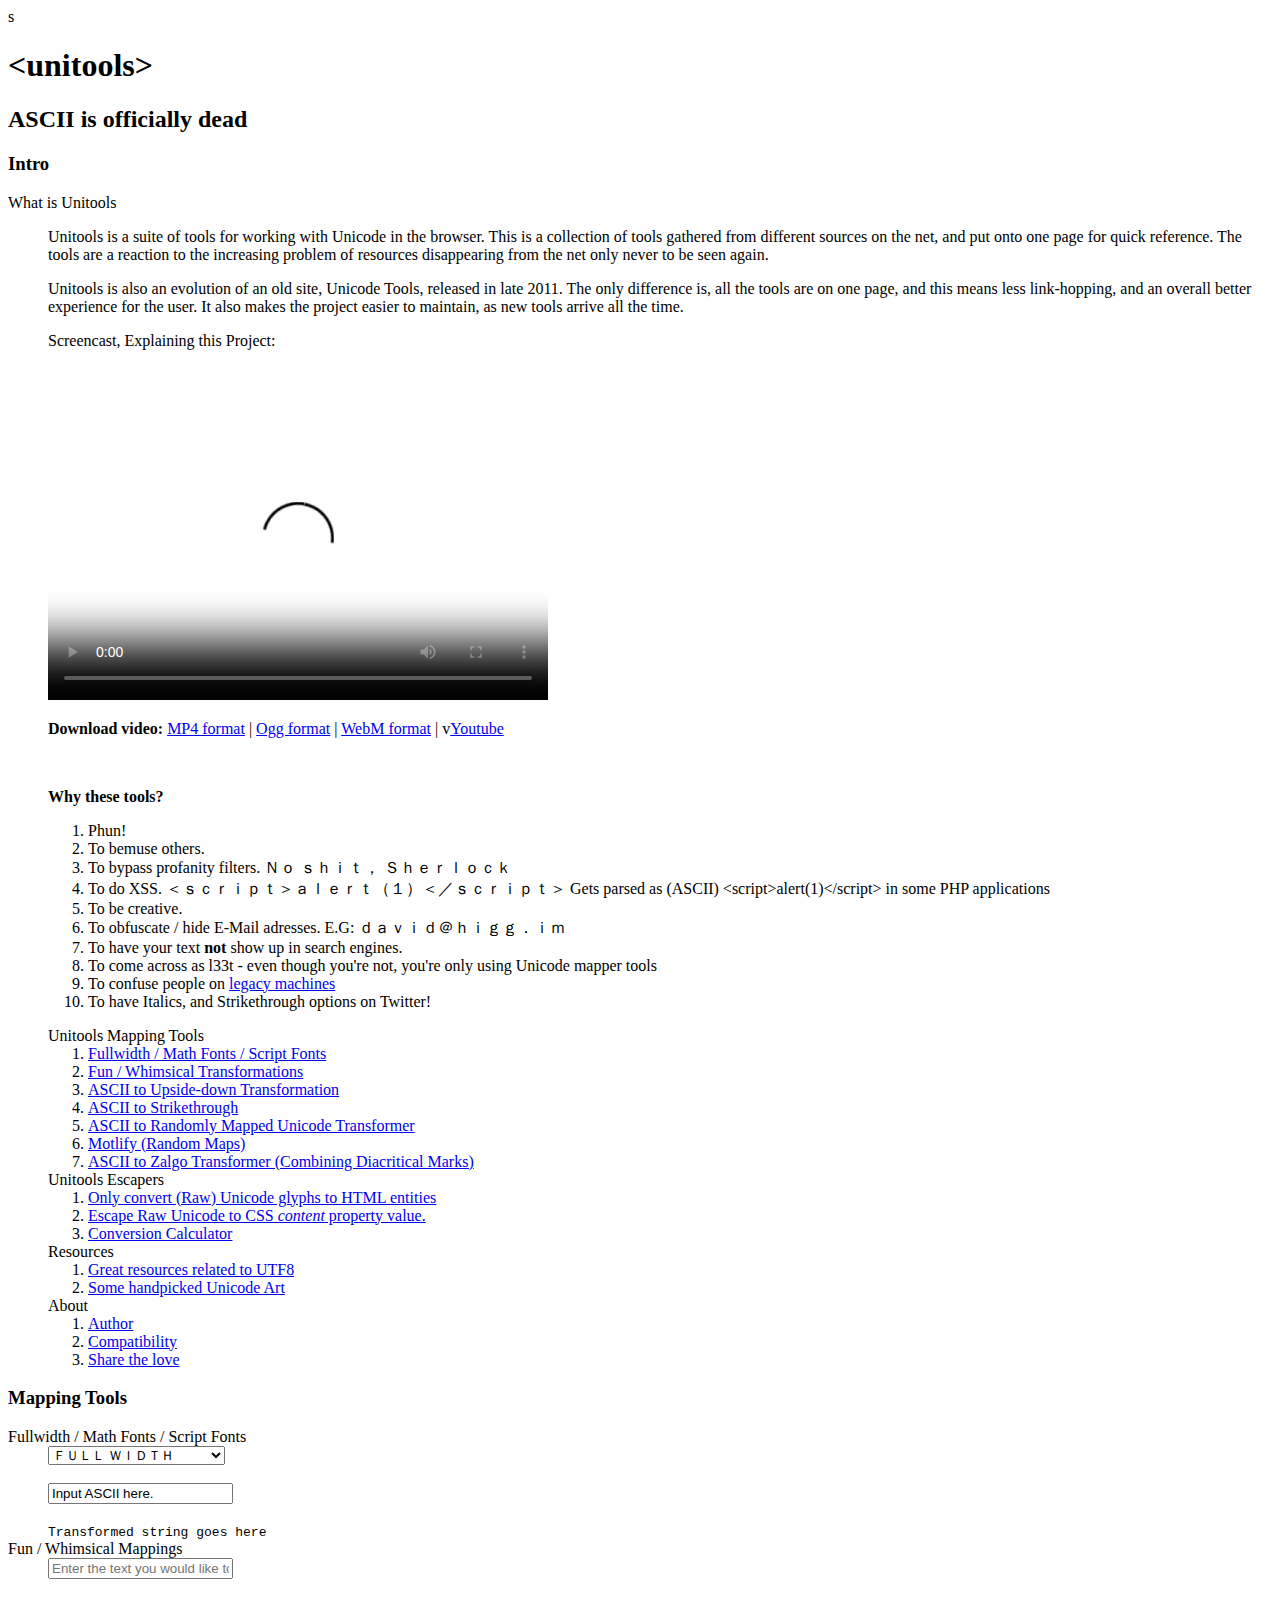
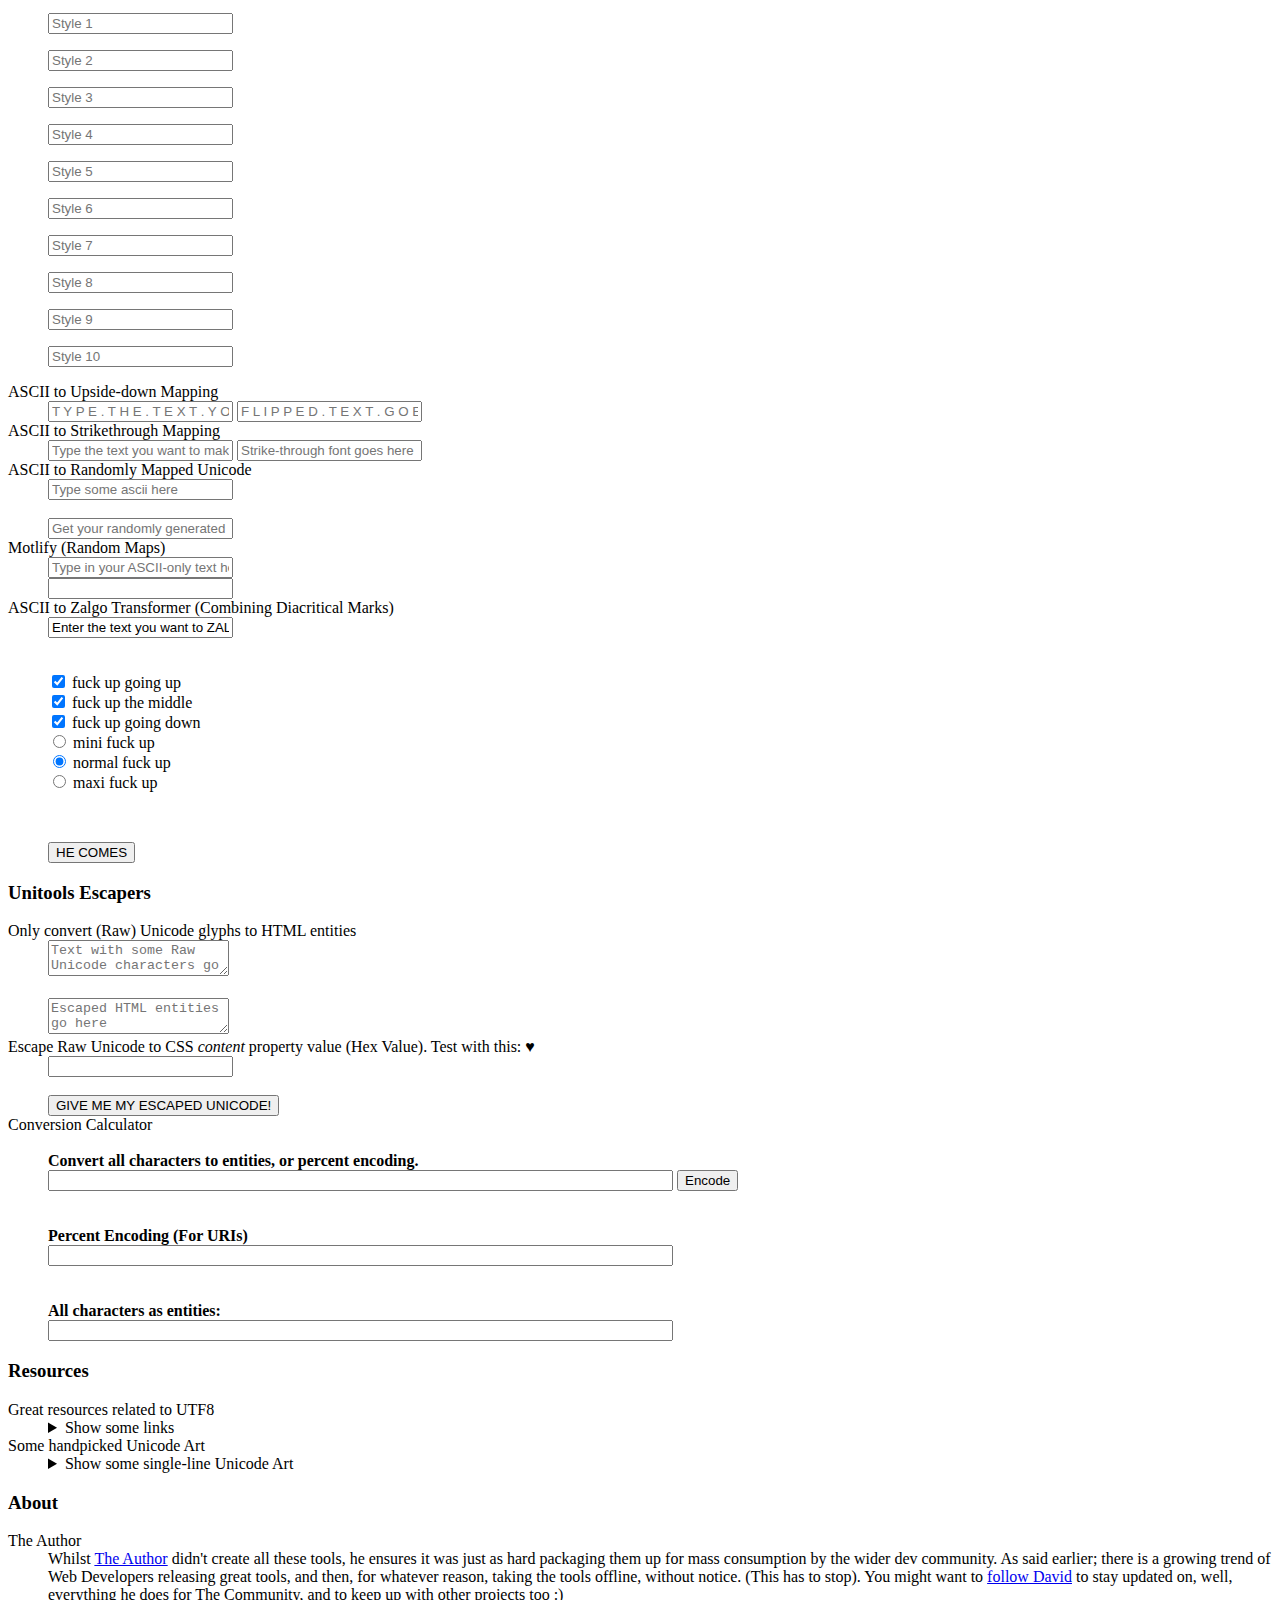
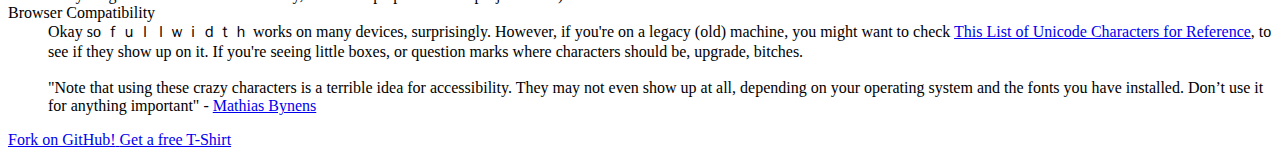
==== commit 9fa2e338: "_" ====
--- a/index.html
+++ b/index.html
@@ -46,7 +46,7 @@
 	</object>
 </video>
 <p>
-	<strong>Download video:</strong> <a href="http://effinroot.eiremedia.netdna-cdn.com/video/unitools.mp4">MP4 format</a> | <a href="http://effinroot.eiremedia.netdna-cdn.com/video/unitools.ogv">Ogg format</a> | <a href="http://effinroot.eiremedia.netdna-cdn.com/video/unitools.webm">WebM format</a>
+	<strong>Download video:</strong> <a href="http://effinroot.eiremedia.netdna-cdn.com/video/unitools.mp4">MP4 format</a> | <a href="http://effinroot.eiremedia.netdna-cdn.com/video/unitools.ogv">Ogg format</a> | <a href="http://effinroot.eiremedia.netdna-cdn.com/video/unitools.webm">WebM format</a> | v<a href="http://youtu.be/EC81RXg2G3c">Youtube</a>
 </p>
 <P>&nbsp;</p>
                <p>
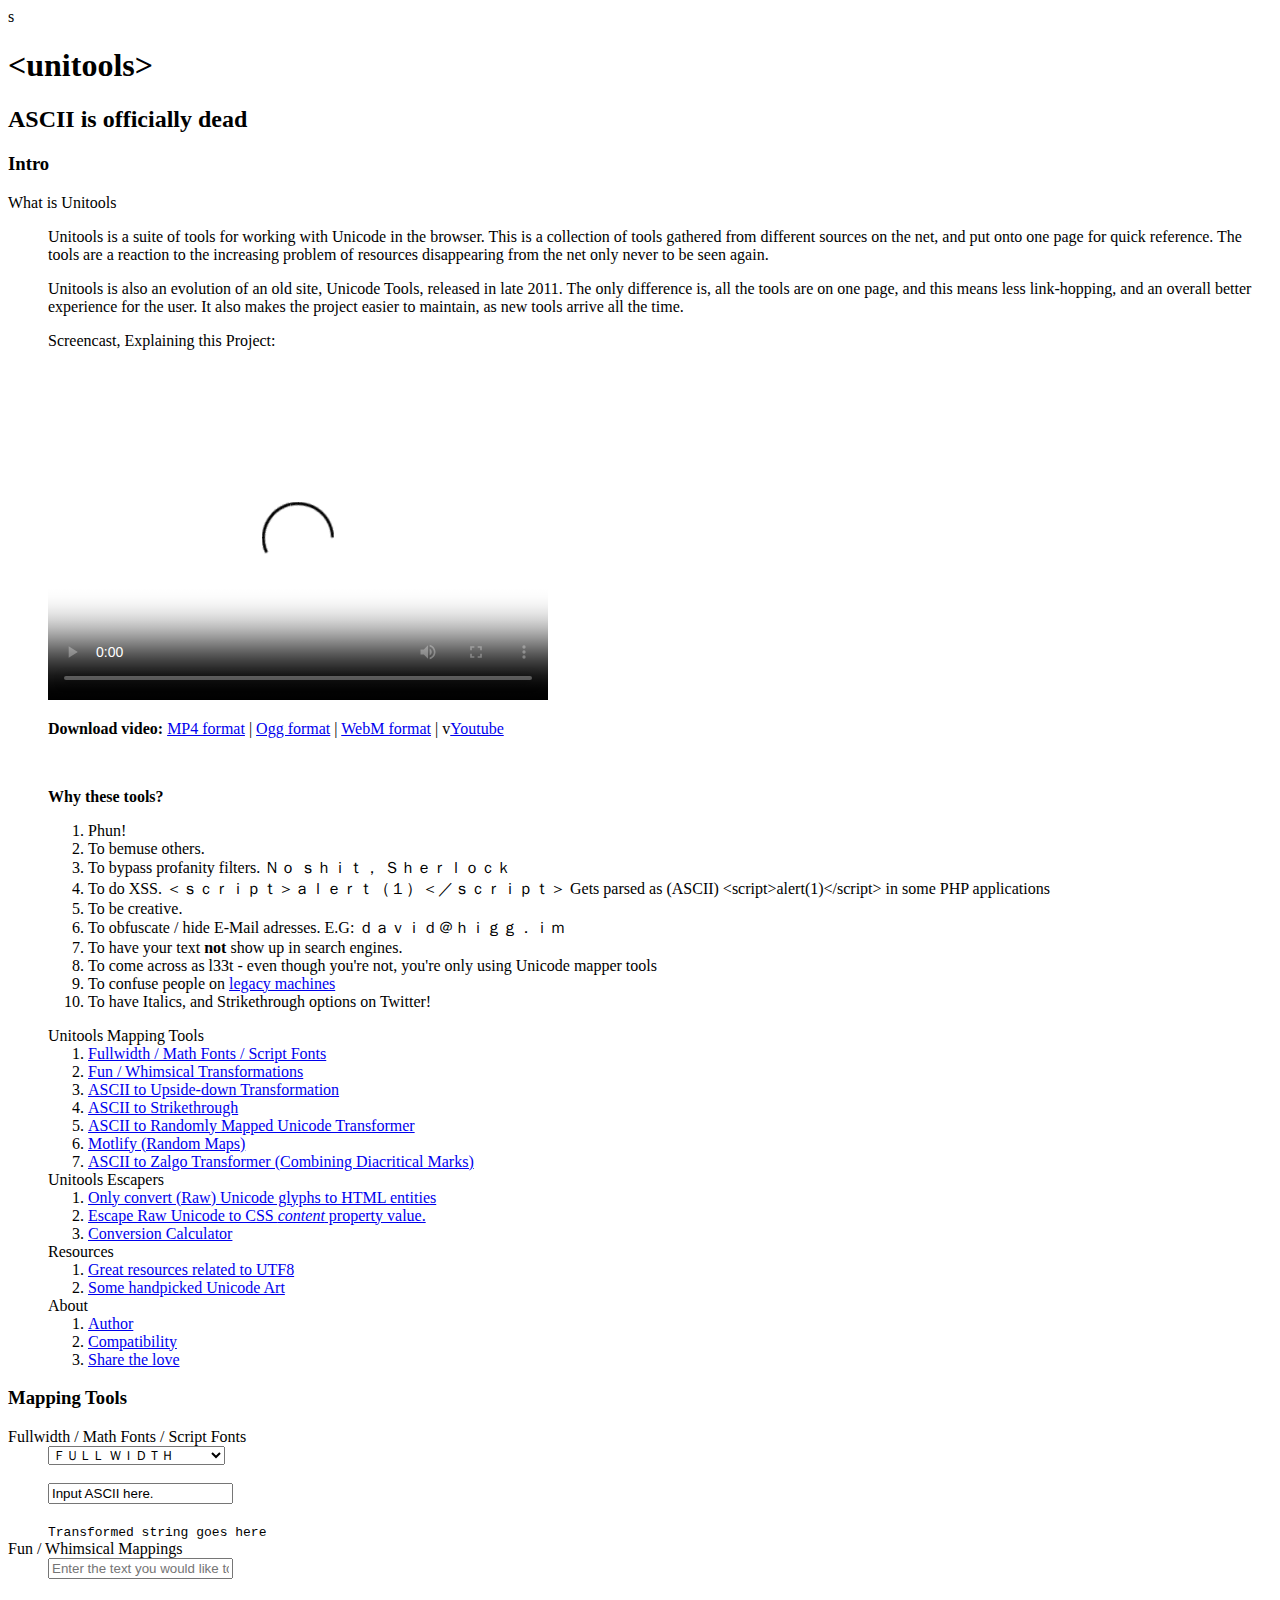
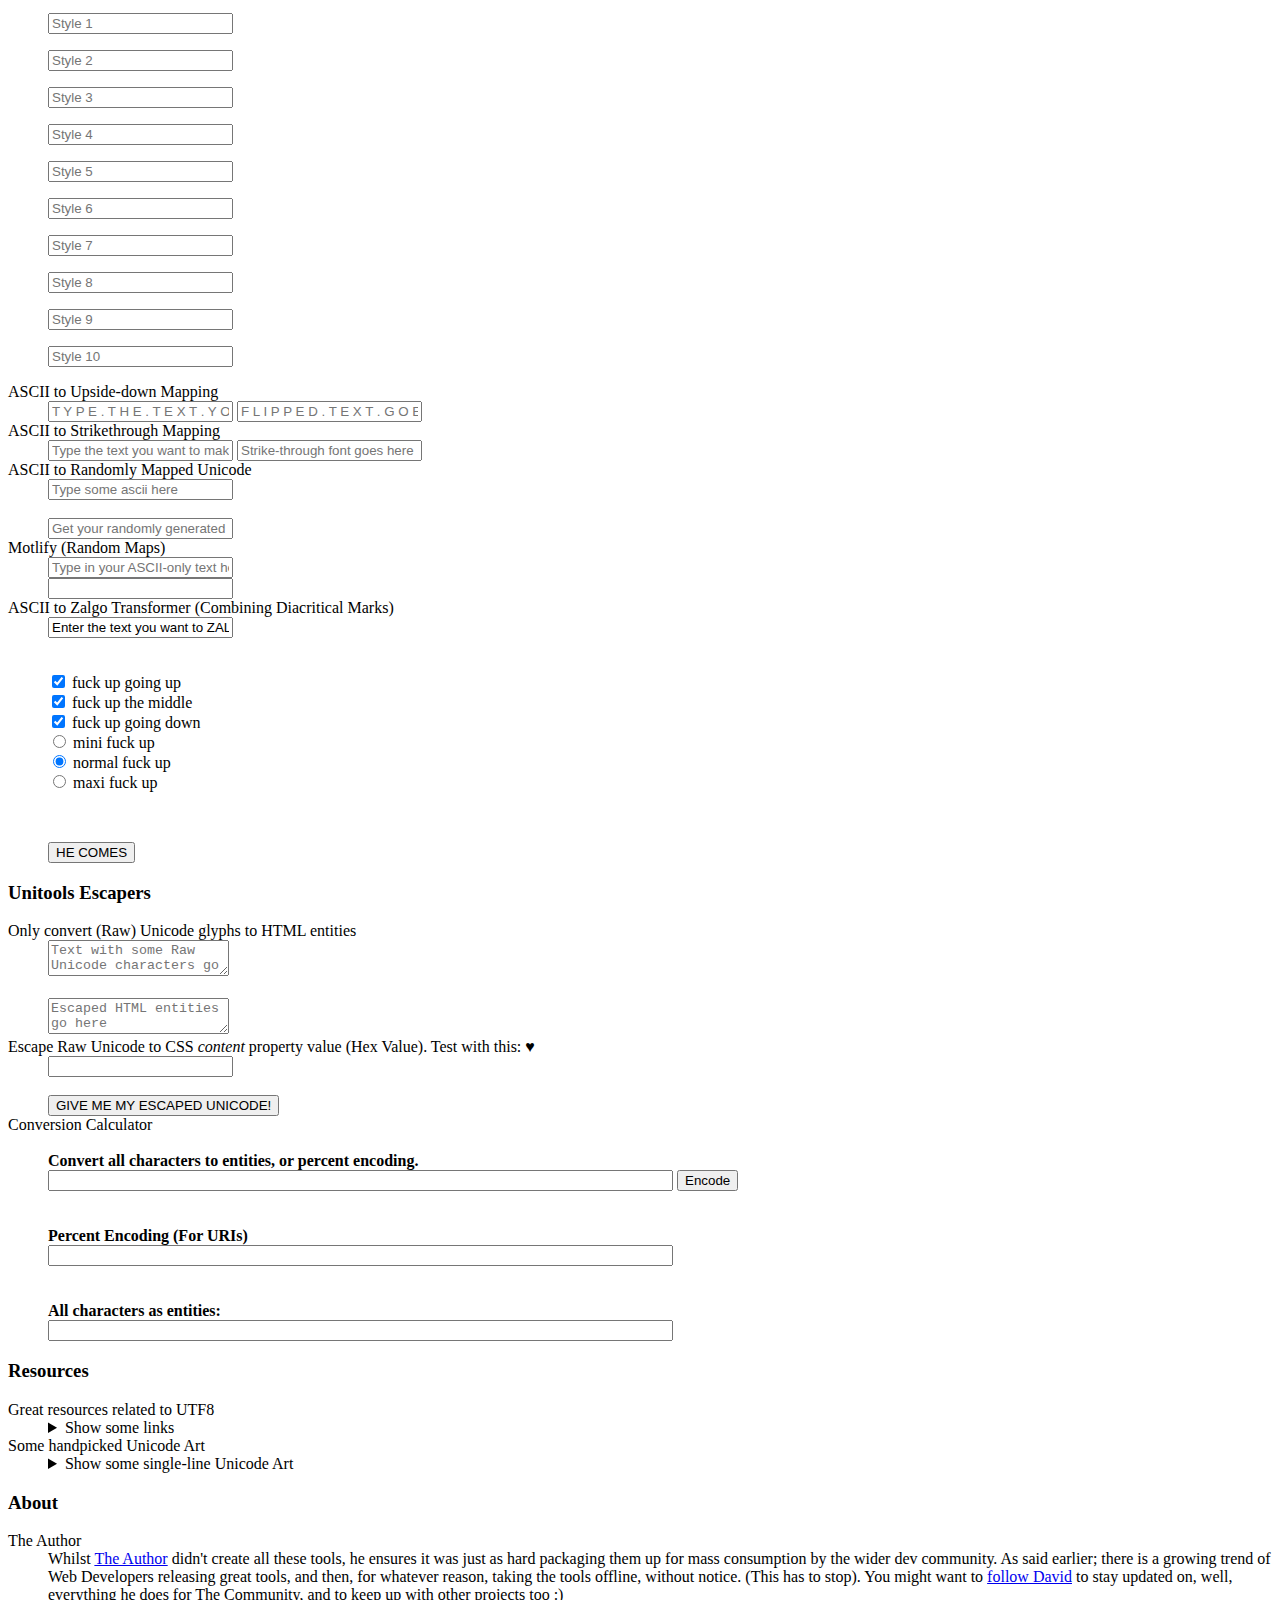
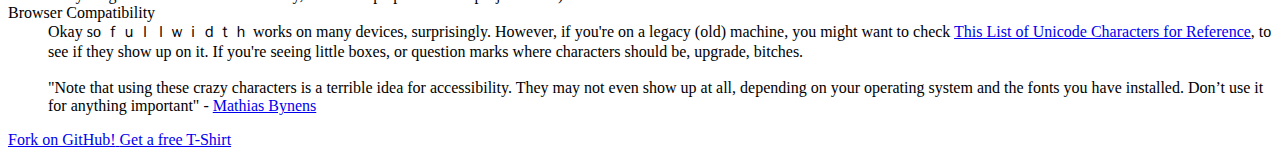
==== commit 79089e40: "_" ====
--- a/index.html
+++ b/index.html
@@ -557,17 +557,14 @@
       <script src="http://s3.buysellads.com/ac/bsa.js"></script>
       
 <script>
-  var _gauges = _gauges || [];
-  (function() {
-    var t   = document.createElement('script');
-    t.type  = 'text/javascript';
-    t.async = true;
-    t.id    = 'gauges-tracker';
-    t.setAttribute('data-site-id', '5144aea6f5a1f5670a000040');
-    t.src = '//secure.gaug.es/track.js';
-    var s = document.getElementsByTagName('script')[0];
-    s.parentNode.insertBefore(t, s);
-  })();
+  (function(i,s,o,g,r,a,m){i['GoogleAnalyticsObject']=r;i[r]=i[r]||function(){
+  (i[r].q=i[r].q||[]).push(arguments)},i[r].l=1*new Date();a=s.createElement(o),
+  m=s.getElementsByTagName(o)[0];a.async=1;a.src=g;m.parentNode.insertBefore(a,m)
+  })(window,document,'script','//www.google-analytics.com/analytics.js','ga');
+
+  ga('create', 'UA-44077028-5', 'unicod.es');
+  ga('send', 'pageview');
+
 </script>
       
    </body>
